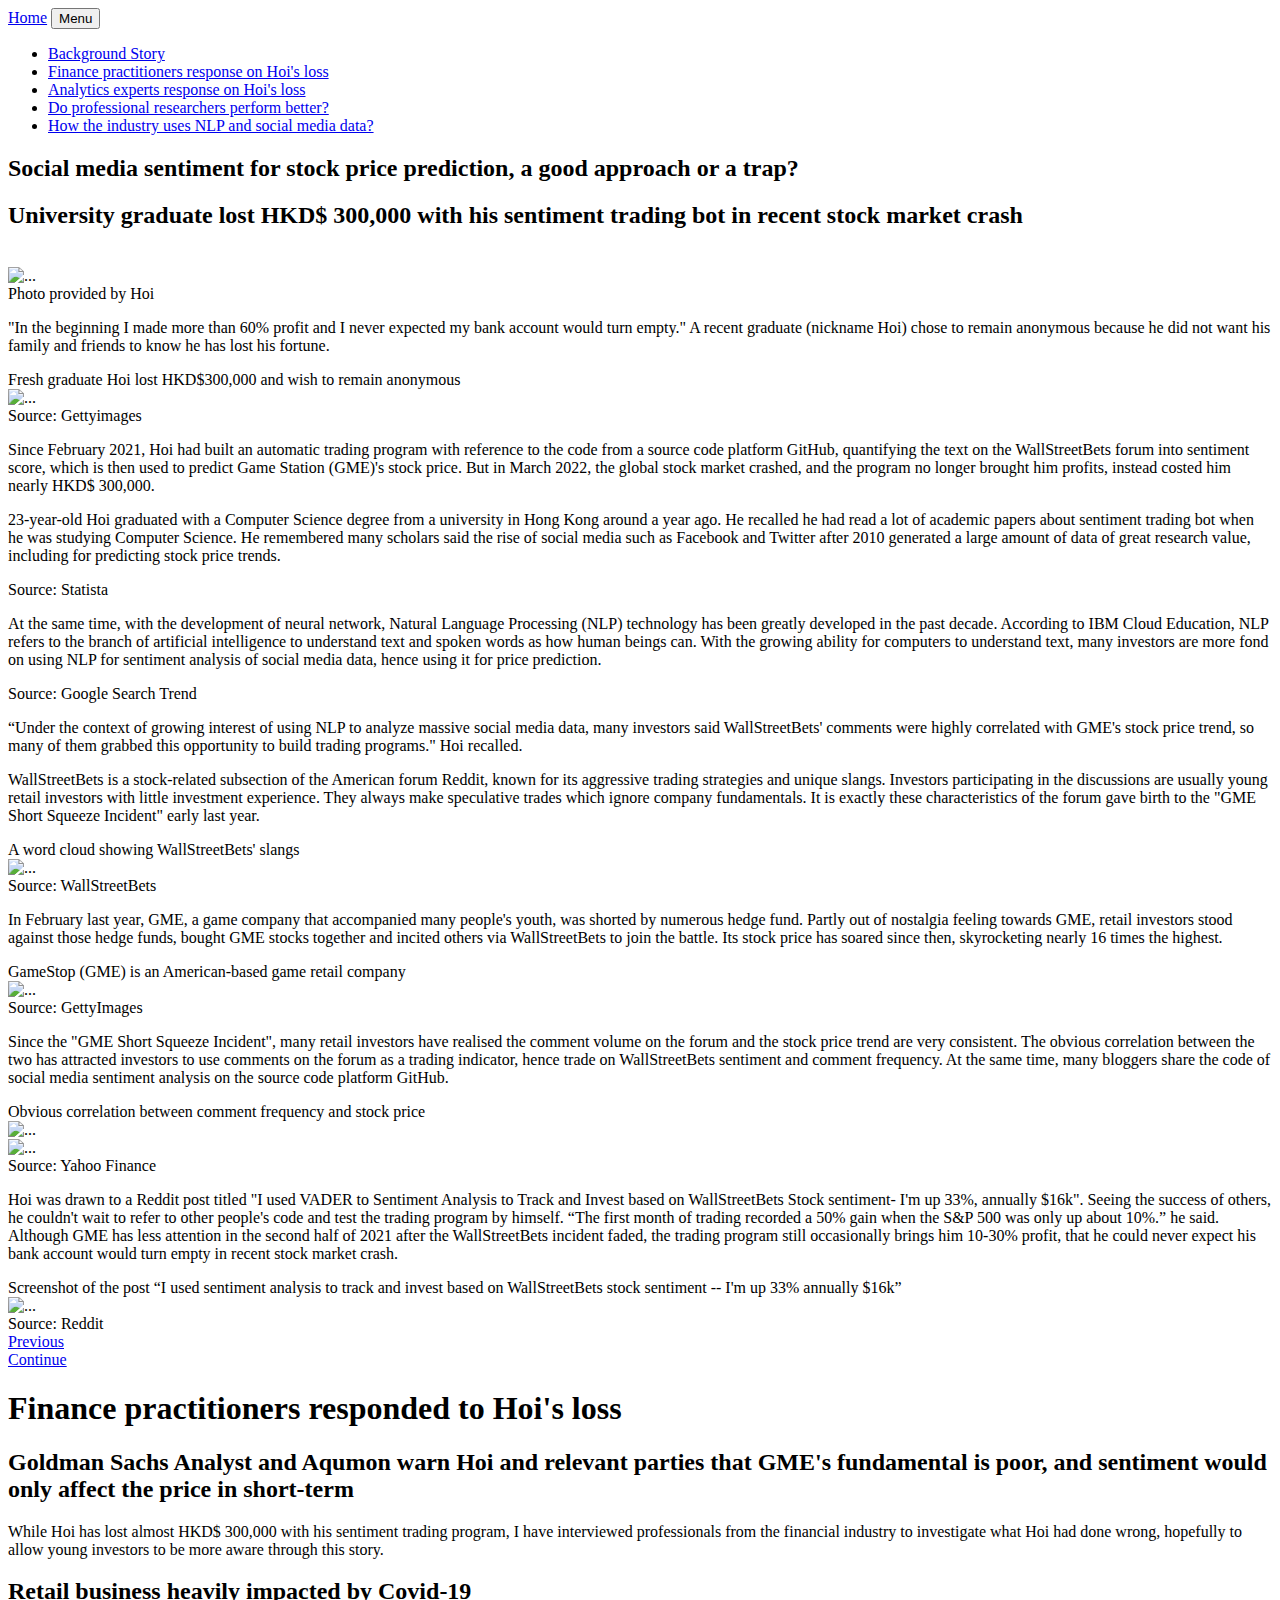
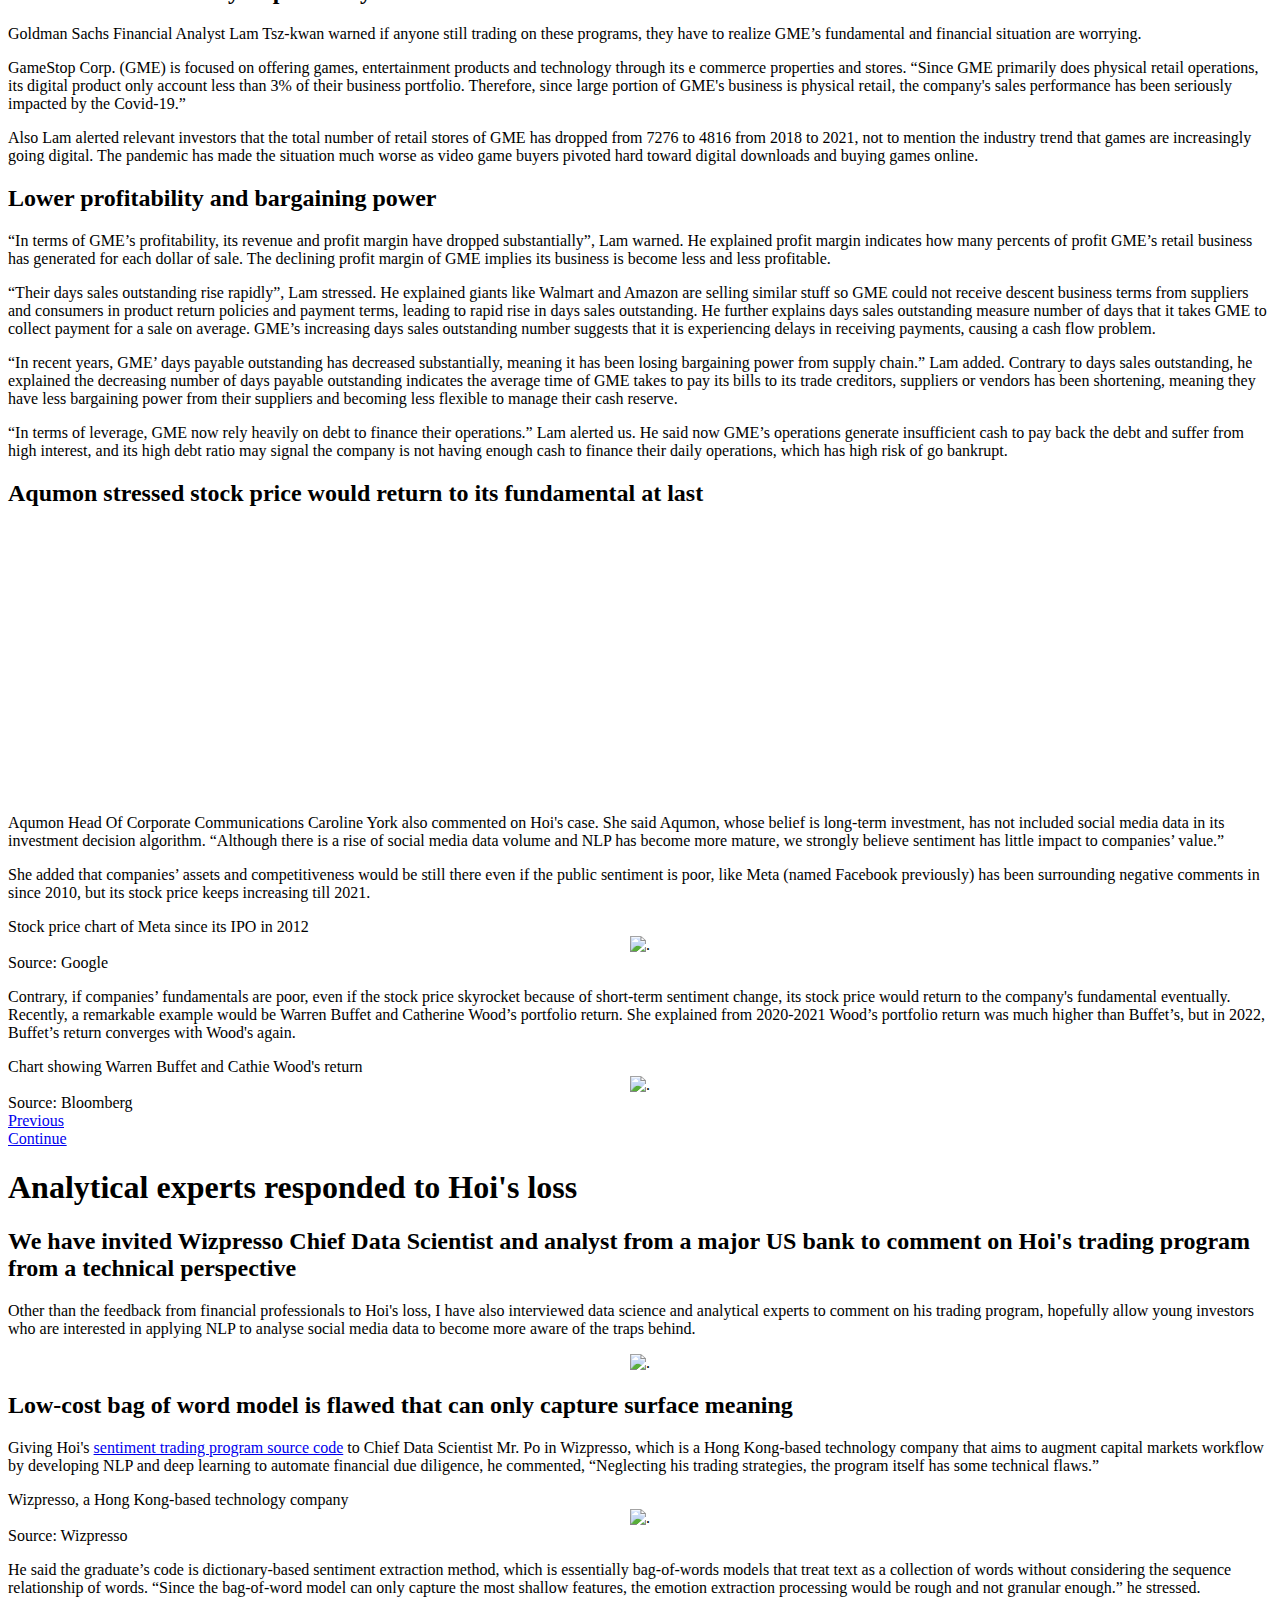
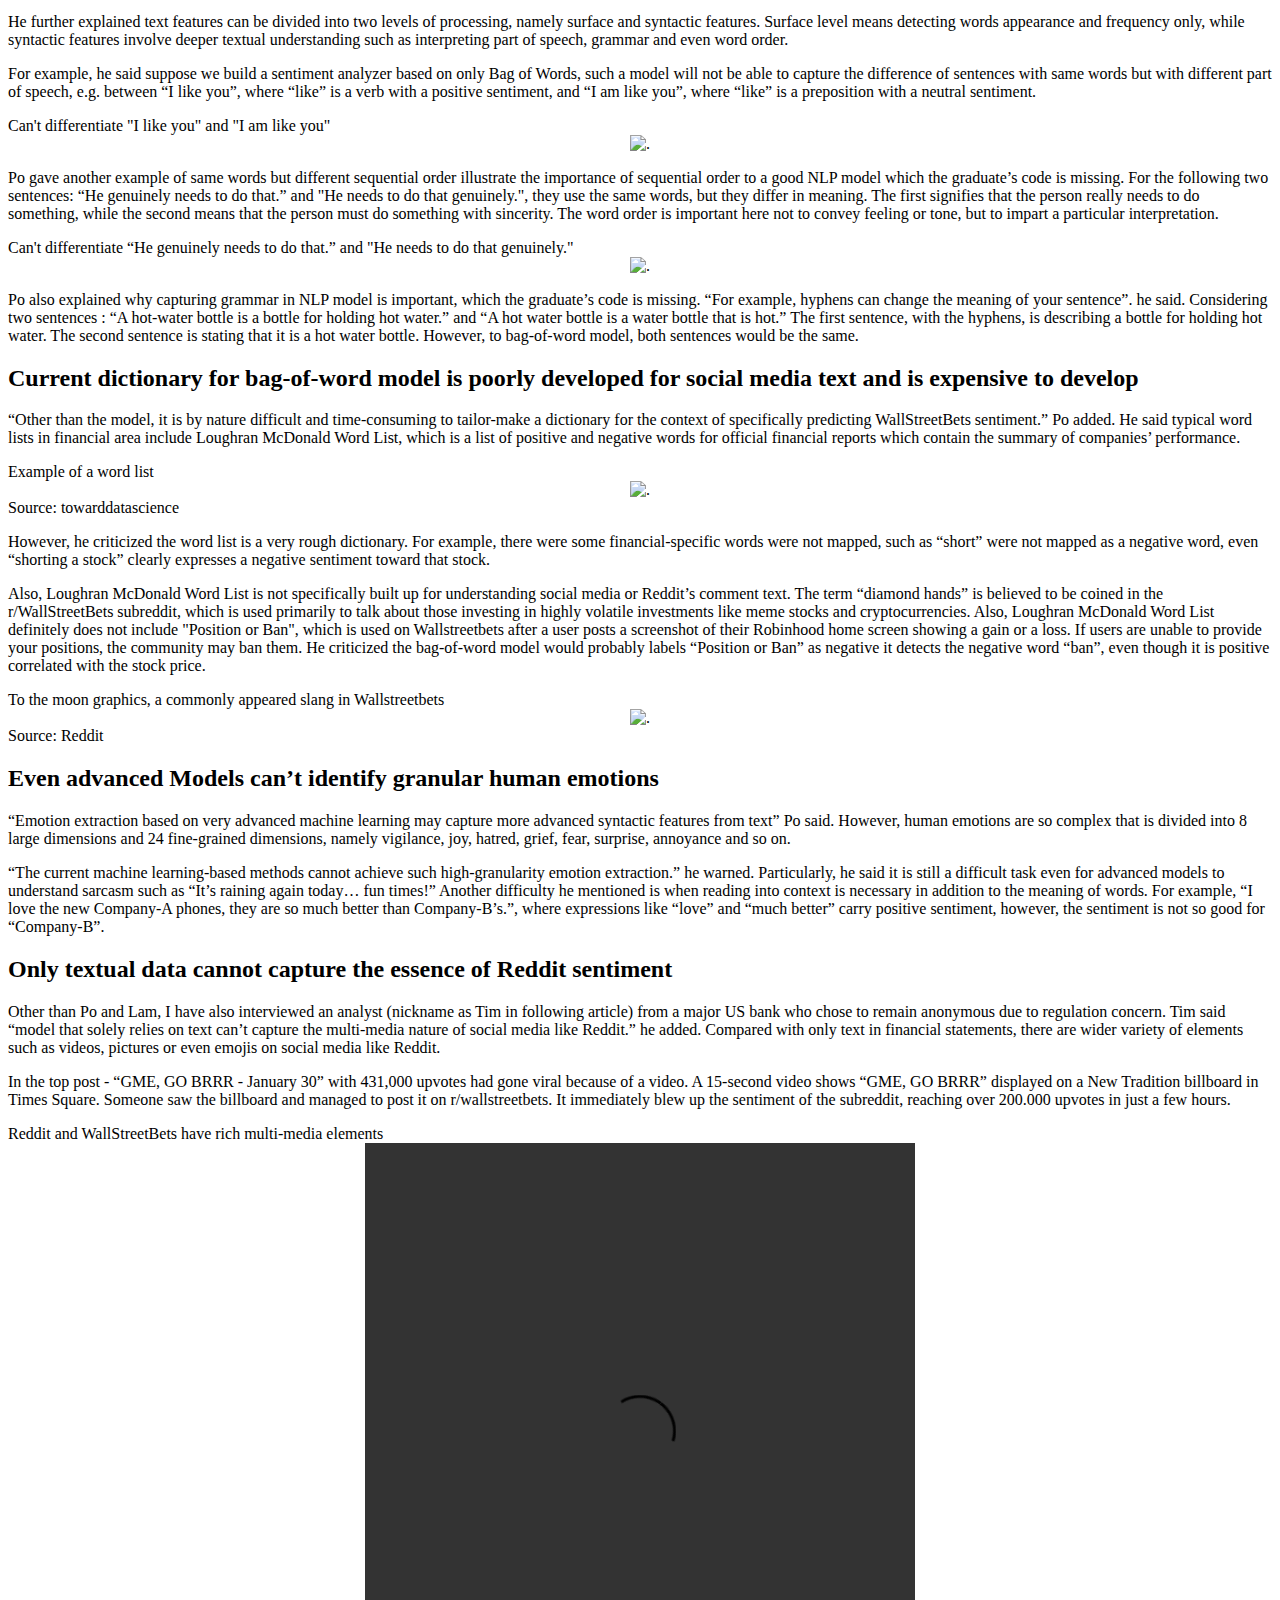
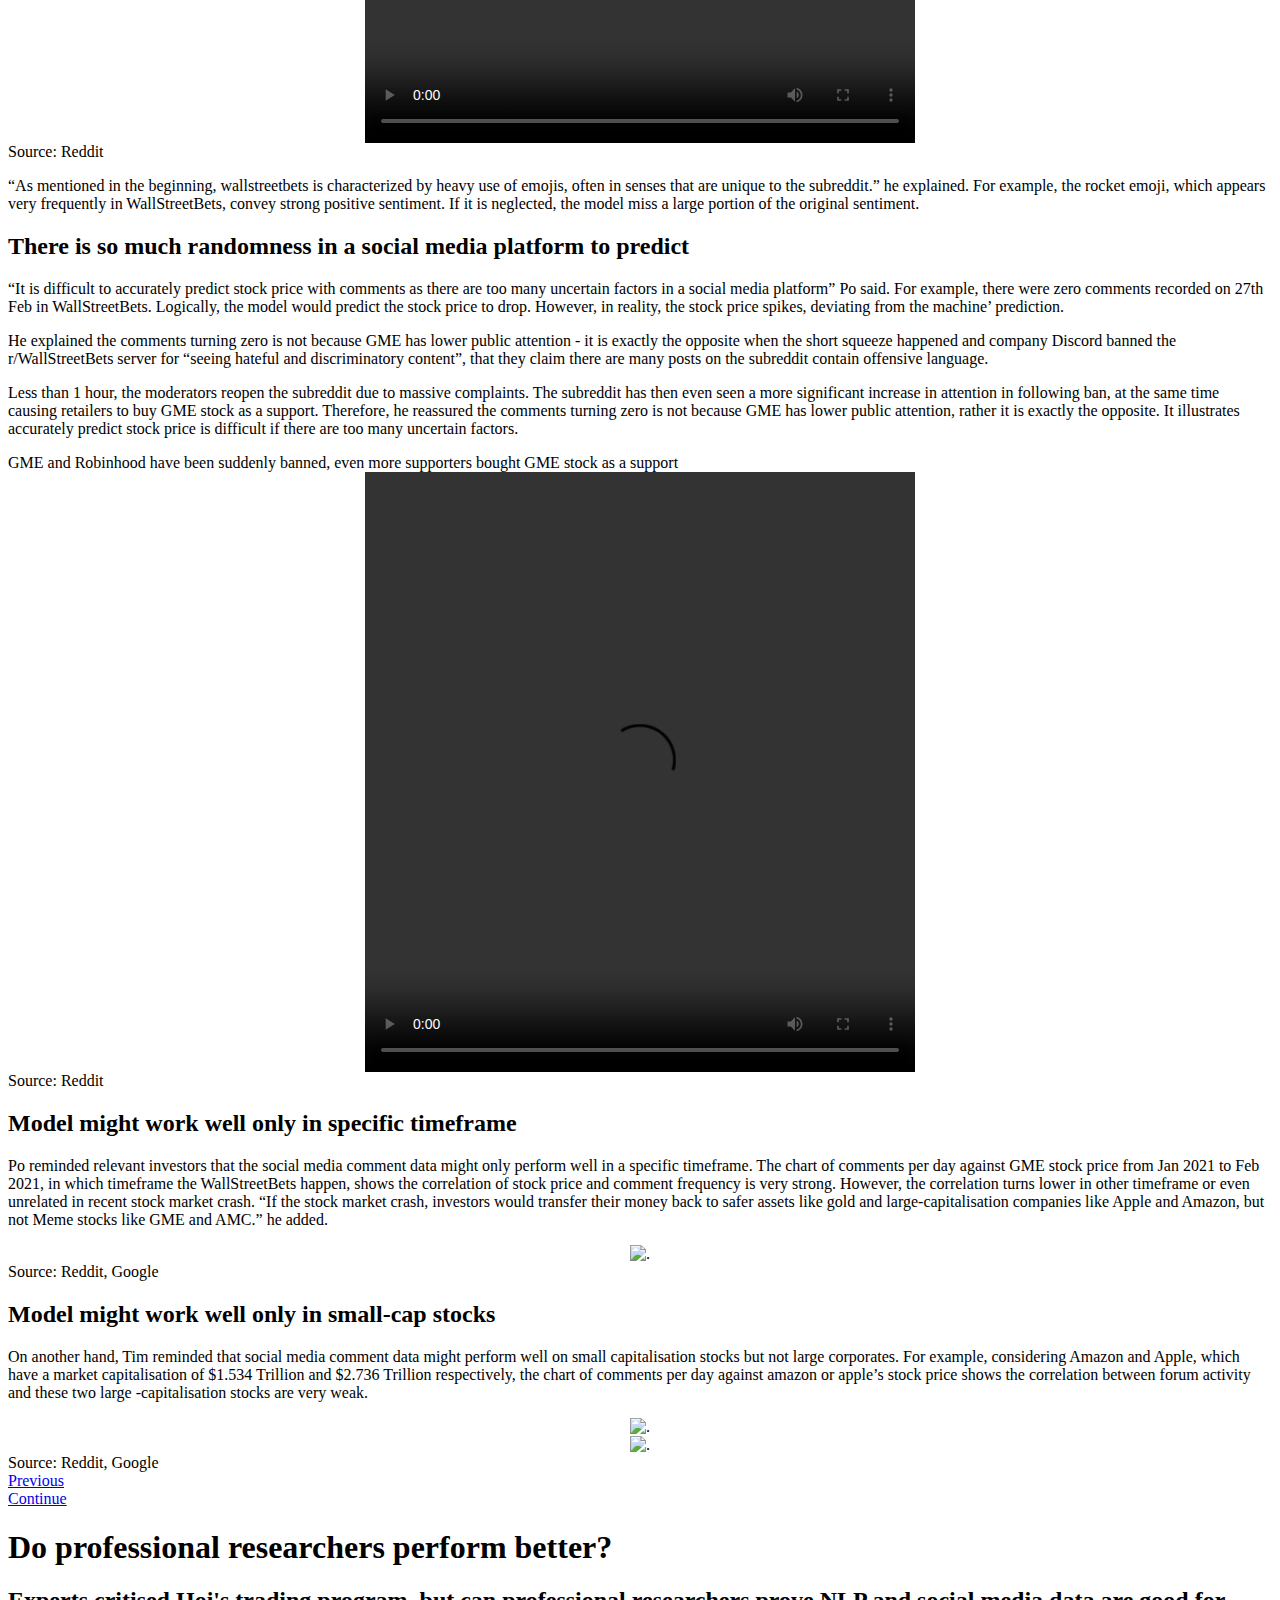
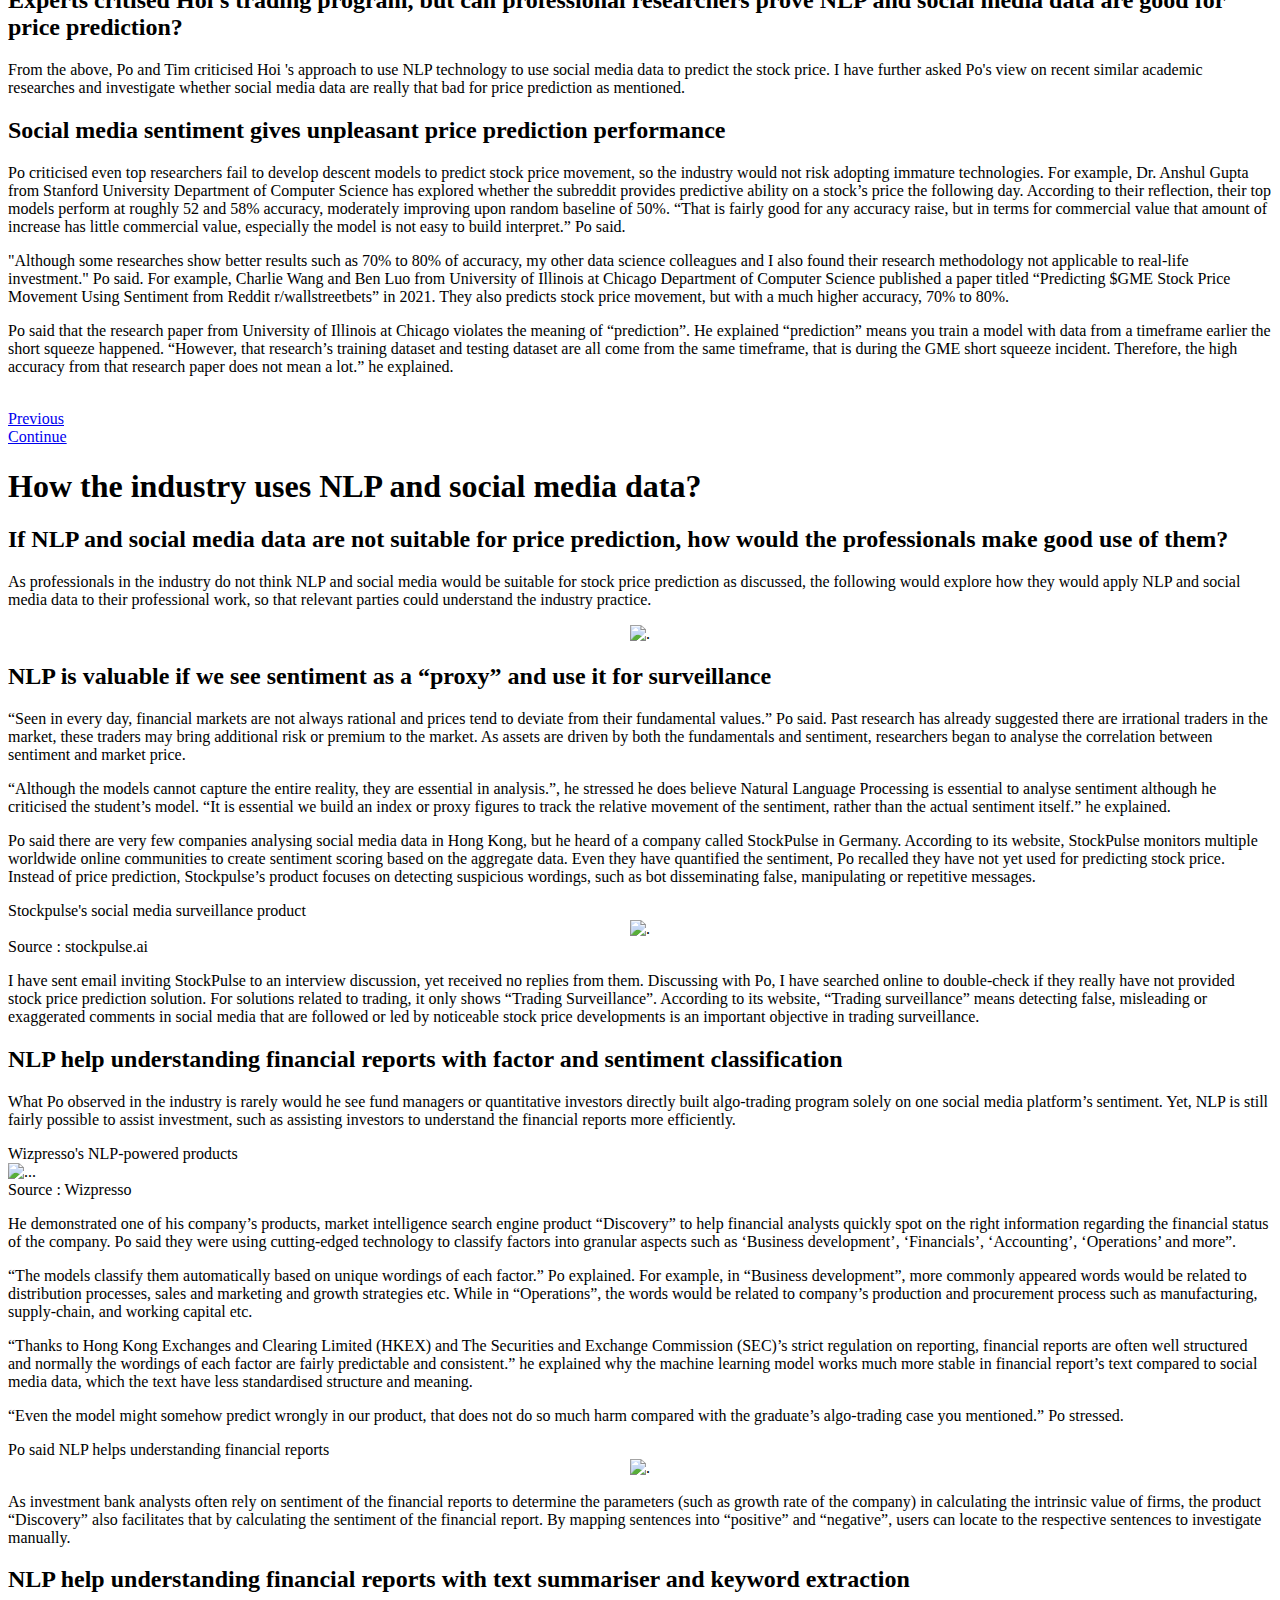
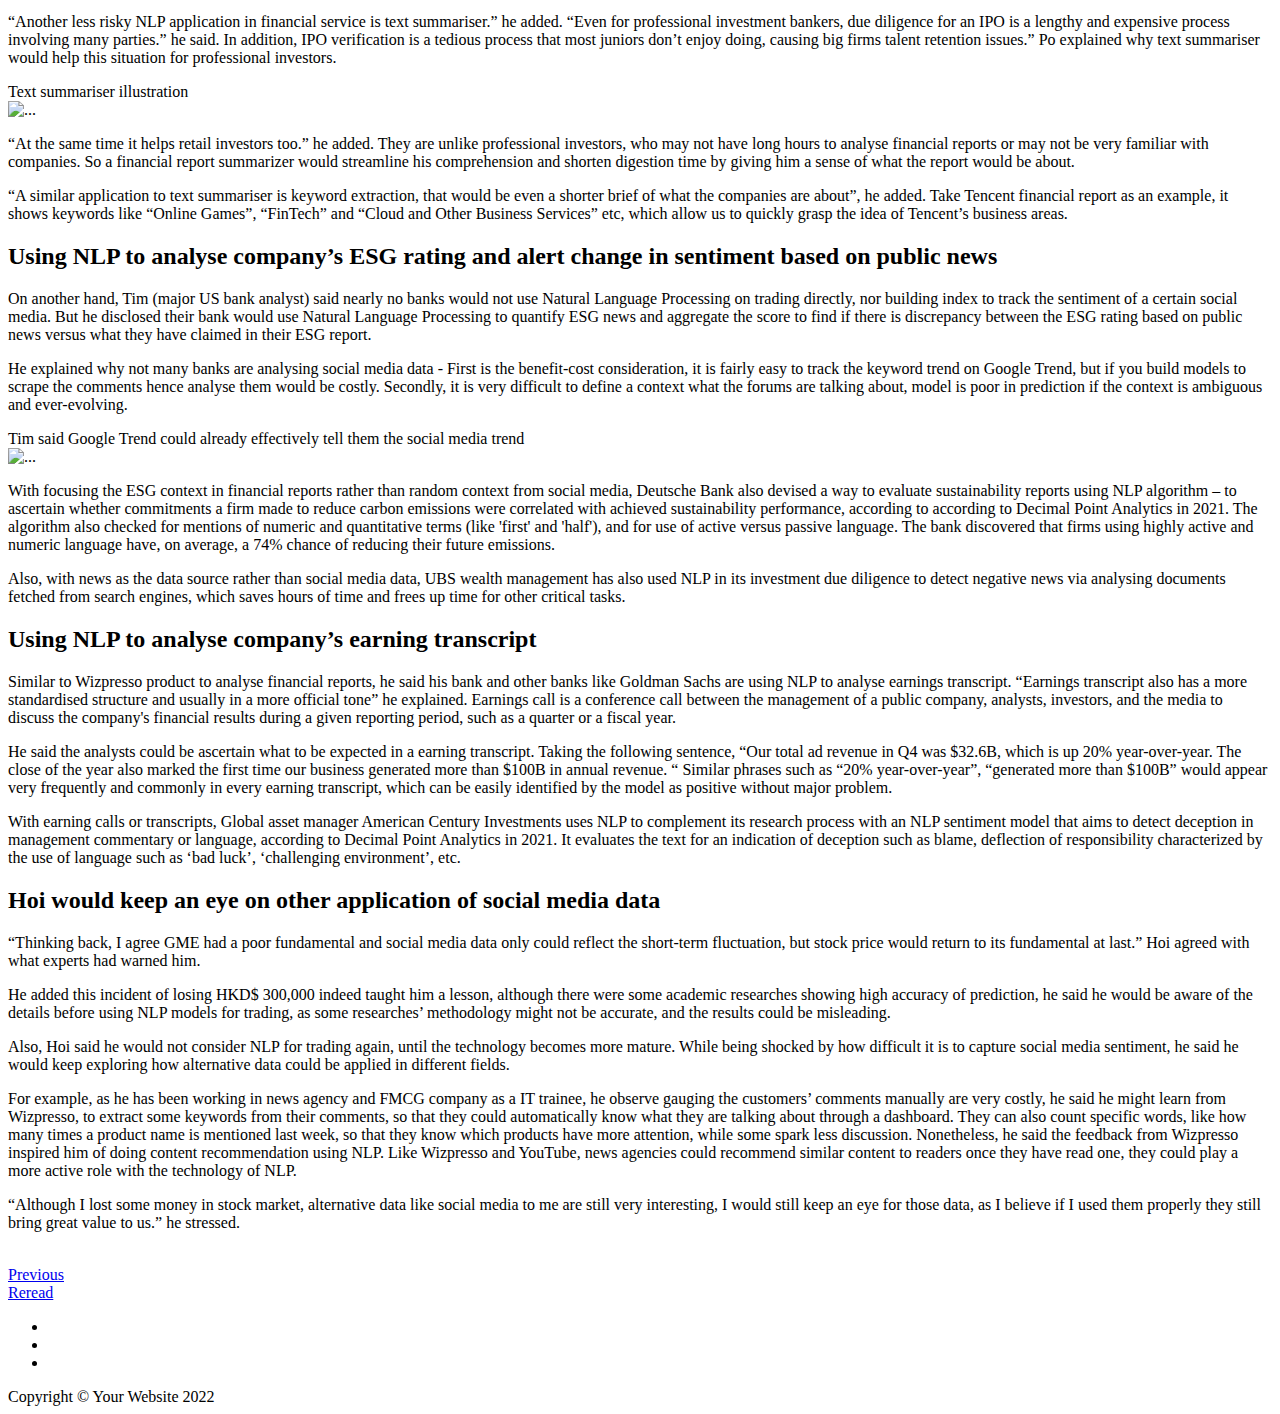
==== index.html @ 0f9c4c22 "Create index.html" ====
<!DOCTYPE html>
<html lang="en">
    <head>
        <meta charset="utf-8" />
        <meta name="viewport" content="width=device-width, initial-scale=1, shrink-to-fit=no" />
        <meta name="description" content="" />
        <meta name="author" content="" />
        <title>Social media data and NLP</title>
        <link rel="icon" type="image/x-icon" href="assets/favicon.ico" />
        <!-- Font Awesome icons (free version)-->
        <script src="https://use.fontawesome.com/releases/v6.1.0/js/all.js" crossorigin="anonymous"></script>
        <!-- Google fonts-->
        <link href="https://fonts.googleapis.com/css?family=Lora:400,700,400italic,700italic" rel="stylesheet" type="text/css" />
        <link href="https://fonts.googleapis.com/css?family=Open+Sans:300italic,400italic,600italic,700italic,800italic,400,300,600,700,800" rel="stylesheet" type="text/css" />
        <!-- Core theme CSS (includes Bootstrap)-->
        <link href="css/styles.css" rel="stylesheet" />
    </head>
    <body>
        <!-- Navigation-->
        <div id="Home">
        <nav class="navbar navbar-expand-lg navbar-light" id="mainNav">
            <div class="container px-4 px-lg-5">
                <a class="navbar-brand" href="#Home">Home</a>
                <button class="navbar-toggler" type="button" data-bs-toggle="collapse" data-bs-target="#navbarResponsive" aria-controls="navbarResponsive" aria-expanded="false" aria-label="Toggle navigation">
                    Menu
                    <i class="fas fa-bars"></i>
                </button>
                <div class="collapse navbar-collapse" id="navbarResponsive">
                    <ul class="navbar-nav ms-auto py-4 py-lg-0">
                        <li class="nav-item"><a class="nav-link px-lg-3 py-3 py-lg-4" href="#Background">Background Story</a></li>
                        <li class="nav-item"><a class="nav-link px-lg-3 py-3 py-lg-4" href="#Fundamental">Finance practitioners response on Hoi's loss</a></li>
                        <li class="nav-item"><a class="nav-link px-lg-3 py-3 py-lg-4" href="#Technicality">Analytics experts response on Hoi's loss</a></li>
                        <li class="nav-item"><a class="nav-link px-lg-3 py-3 py-lg-4" href="#Research">Do professional researchers perform better?</a></li>
                        <li class="nav-item"><a class="nav-link px-lg-3 py-3 py-lg-4" href="#Industry Practice">How the industry uses NLP and social media data?</a></li>
                    </ul>
                </div>
            </div>
        </nav>
        </div>
        <!-- Page Header-->
    <div id="top">
        <header class="masthead" style="background-image: url('assets/img/Screenshot 2022-05-09 at 04.08.08.png')">
            <div class="container position-relative px-4 px-lg-5">
                <div class="row gx-4 gx-lg-5 justify-content-center">
                    <div class="col-md-10 col-lg-8 col-xl-7">
                        <div class="site-heading">
                            <h2>Social media sentiment for stock price prediction, a good approach or a trap?</h2>
                        </div>
                    </div>
                </div>
            </div>
        </header>
    </div>

    <div id="Background">
            <article class="mb-4">
                <div class="container px-4 px-lg-5">
                    <div class="row gx-4 gx-lg-5 justify-content-center">
                        <div class="col-md-10 col-lg-8 col-xl-7">
                            <h2 class="section-heading">University graduate lost HKD$ 300,000 with his sentiment trading bot in recent stock market crash</h2>
                            <br>
                            <div class="row gx-4 gx-lg-5 justify-content-center"><img class="img-fluid justify-content-center" src="assets/img/300k.png" alt="..." /></div>
                            <span class="caption text-muted">Photo provided by Hoi</span> 
                            <p>"In the beginning I made more than 60% profit and I never expected my bank account would turn empty." A recent graduate (nickname Hoi) chose to remain anonymous because he did not want his family and friends to know he has lost his fortune.</p>
                            <span class="caption text-muted">Fresh graduate Hoi lost HKD$300,000 and wish to remain anonymous</span> 
                            <div class="row gx-4 gx-lg-5 justify-content-center"><img class="img-fluid justify-content-center" src="assets/img/hoi_blur.jpg" alt="..." /></div>
                            <span class="caption text-muted">Source: Gettyimages</span> 
                            <p>Since February 2021, Hoi had built an automatic trading program with reference to the code from a source code platform GitHub, quantifying the text on the WallStreetBets forum into sentiment score, which is then used to predict Game Station (GME)'s stock price. But in March 2022, the global stock market crashed, and the program no longer brought him profits, instead costed him nearly HKD$ 300,000.</p>
                            <p>23-year-old Hoi graduated with a Computer Science degree from a university in Hong Kong around a year ago. He recalled he had read a lot of academic papers about sentiment trading bot when he was studying Computer Science. He remembered many scholars said the rise of social media such as Facebook and Twitter after 2010 generated a large amount of data of great research value, including for predicting stock price trends.</p>
                            <div class="flourish-embed flourish-chart" data-src="visualisation/9424460"><script src="https://public.flourish.studio/resources/embed.js"></script></div>
                            <span class="caption text-muted">Source: Statista</span>
                            <p>At the same time, with the development of neural network, Natural Language Processing (NLP) technology has been greatly developed in the past decade. According to IBM Cloud Education, NLP refers to the branch of artificial intelligence to understand text and spoken words as how human beings can. With the growing ability for computers to understand text, many investors are more fond on using NLP for sentiment analysis of social media data, hence using it for price prediction.</p>
                            <div class="flourish-embed flourish-chart" data-src="visualisation/9425517"><script src="https://public.flourish.studio/resources/embed.js"></script></div>
                            <span class="caption text-muted">Source: Google Search Trend</span>
                            <p>“Under the context of growing interest of using NLP to analyze massive social media data, many investors said WallStreetBets' comments were highly correlated with GME's stock price trend, so many of them grabbed this opportunity to build trading programs." Hoi recalled.</p>
                            <p>WallStreetBets is a stock-related subsection of the American forum Reddit, known for its aggressive trading strategies and unique slangs. Investors participating in the discussions are usually young retail investors with little investment experience. They always make speculative trades which ignore company fundamentals. It is exactly these characteristics of the forum gave birth to the "GME Short Squeeze Incident" early last year.</p>
                            <span class="caption text-muted">A word cloud showing WallStreetBets' slangs</span>
                            <div class="row gx-4 gx-lg-5 justify-content-center"><img class="img-fluid justify-content-center" src="assets/img/rocket_04182022_1200.svg" alt="..." /></div>
                            <span class="caption text-muted">Source: WallStreetBets</span>
                            <p>In February last year, GME, a game company that accompanied many people's youth, was shorted by numerous hedge fund. Partly out of nostalgia feeling towards GME, retail investors stood against those hedge funds, bought GME stocks together and incited others via WallStreetBets to join the battle. Its stock price has soared since then, skyrocketing nearly 16 times the highest.</p>
                            <span class="caption text-muted">GameStop (GME) is an American-based game retail company</span>
                            <div class="row gx-4 gx-lg-5 justify-content-center"><img class="img-fluid justify-content-center" src="assets/img/gme store.jpeg" alt="..." /></div>
                            <span class="caption text-muted">Source: GettyImages</span>
                            <p>Since the "GME Short Squeeze Incident", many retail investors have realised the comment volume on the forum and the stock price trend are very consistent. The obvious correlation between the two has attracted investors to use comments on the forum as a trading indicator, hence trade on WallStreetBets sentiment and comment frequency. At the same time, many bloggers share the code of social media sentiment analysis on the source code platform GitHub.</p>
                            <span class="caption text-muted">Obvious correlation between comment frequency and stock price</span>
                            <div class="row gx-4 gx-lg-5 justify-content-center"><img class="img-fluid justify-content-center" src="assets/img/comment_freq.png" alt="..." /></div>
                            <div class="row gx-4 gx-lg-5 justify-content-center"><img class="img-fluid justify-content-center" src="assets/img/gme_price.png" alt="..." /></div>
                            <span class="caption text-muted">Source: Yahoo Finance</span>                  
                            <p>Hoi was drawn to a Reddit post titled "I used VADER to Sentiment Analysis to Track and Invest based on WallStreetBets Stock sentiment- I'm up 33%, annually $16k". Seeing the success of others, he couldn't wait to refer to other people's code and test the trading program by himself. “The first month of trading recorded a 50% gain when the S&P 500 was only up about 10%.” he said. Although GME has less attention in the second half of 2021 after the WallStreetBets incident faded, the trading program still occasionally brings him 10-30% profit, that he could never expect his bank account would turn empty in recent stock market crash.</p>
                            <span class="caption text-muted">Screenshot of the post “I used sentiment analysis to track and invest based on WallStreetBets stock sentiment -- I'm up 33% annually $16k”</span> 
                            <div class="row gx-4 gx-lg-5 justify-content-center"><img class="img-fluid justify-content-center" src="assets/img/vaderreddit.png" alt="..." /></div>
                            <span class="caption text-muted">Source: Reddit</span> 
                            <br>
                            <div class="row gx-4 gx-lg-5 justify-content-center">
                               <div class="col-md-5 col-lg-4 col-xl-3">
                                  <div class="d-flex justify-content-end mb-4"><a class="btn btn-primary text-uppercase" href="#Home">Previous</a></div>
                               </div>
                               <div class="col-md-5 col-lg-4 col-xl-3">
                                  <div class="d-flex justify-content-end mb-4"><a class="btn btn-primary text-uppercase" href="#Fundamental">Continue</a></div>
                               </div>
                            </div>
                        </div>
                    </div>
                </div>
            </article>
        </div>

        <div id="Fundamental">
               <!-- Page Header-->
               <header class="masthead" style="background-image: url('assets/img/goldman-sachs-1880x1253.jpeg')">
                <div class="container position-relative px-4 px-lg-5">
                    <div class="row gx-4 gx-lg-5 justify-content-center">
                        <div class="col-md-10 col-lg-8 col-xl-7">
                            <div class="post-heading">
                                <h1>Finance practitioners responded to Hoi's loss</h1>
                                <h2 class="subheading">Goldman Sachs Analyst and Aqumon warn Hoi and relevant parties that GME's fundamental is poor, and sentiment would only affect the price in short-term</h2>
                            </div>
                        </div>
                    </div>
                </div>
            </header>
            <!-- Post Content-->
            <article class="mb-4">
                <div class="container px-4 px-lg-5">
                    <div class="row gx-4 gx-lg-5 justify-content-center">
                        <div class="col-md-10 col-lg-8 col-xl-7">
                            <p>While Hoi has lost almost HKD$ 300,000 with his sentiment trading program, I have interviewed professionals from the financial industry to investigate what Hoi had done wrong, hopefully to allow young investors to be more aware through this story.</p>
                            <h2 class="section-heading">Retail business heavily impacted by Covid-19</h2>
                            <p>Goldman Sachs Financial Analyst Lam Tsz-kwan warned if anyone still trading on these programs, they have to realize GME’s fundamental and financial situation are worrying.</p>
                            <p>GameStop Corp. (GME) is focused on offering games, entertainment products and technology through its e commerce properties and stores. “Since GME primarily does physical retail operations, its digital product only account less than 3% of their business portfolio. Therefore, since large portion of GME's business is physical retail, the company's sales performance has been seriously impacted by the Covid-19.” </p>
                            <div class="flourish-embed flourish-chart" data-src="visualisation/9425871"><script src="https://public.flourish.studio/resources/embed.js"></script></div>
                            <p>Also Lam alerted relevant investors that the total number of retail stores of GME has dropped from 7276 to 4816 from 2018 to 2021, not to mention the industry trend that games are increasingly going digital. The pandemic has made the situation much worse as video game buyers pivoted hard toward digital downloads and buying games online.</p>
                            <div class="flourish-embed flourish-chart" data-src="visualisation/9426119"><script src="https://public.flourish.studio/resources/embed.js"></script></div>
                            <h2 class="section-heading">Lower profitability and bargaining power</h2>
                            <p>“In terms of GME’s profitability, its revenue and profit margin have dropped substantially”, Lam warned. He explained profit margin indicates how many percents of profit GME’s retail business has generated for each dollar of sale. The declining profit margin of GME implies its business is become less and less profitable.</p>
                            <div class="flourish-embed flourish-chart" data-src="visualisation/9426343"><script src="https://public.flourish.studio/resources/embed.js"></script></div>
                            <p>“Their days sales outstanding rise rapidly”, Lam stressed. He explained giants like Walmart and Amazon are selling similar stuff so GME could not receive descent business terms from suppliers and consumers in product return policies and payment terms, leading to rapid rise in days sales outstanding. He further explains days sales outstanding measure number of days that it takes GME to collect payment for a sale on average. GME’s increasing days sales outstanding number suggests that it is experiencing delays in receiving payments, causing a cash flow problem. </p>
                            <div class="flourish-embed flourish-chart" data-src="visualisation/9434404"><script src="https://public.flourish.studio/resources/embed.js"></script></div>
                            <p> “In recent years, GME’ days payable outstanding has decreased substantially, meaning it has been losing bargaining power from supply chain.” Lam added. Contrary to days sales outstanding, he explained the decreasing number of days payable outstanding indicates the average time of GME takes to pay its bills to its trade creditors, suppliers or vendors has been shortening, meaning they have less bargaining power from their suppliers and becoming less flexible to manage their cash reserve.</p>
                            <div class="flourish-embed flourish-chart" data-src="visualisation/9434447"><script src="https://public.flourish.studio/resources/embed.js"></script></div>
                            <p>“In terms of leverage, GME now rely heavily on debt to finance their operations.” Lam alerted us. He said now GME’s operations generate insufficient cash to pay back the debt and suffer from high interest, and its high debt ratio may signal the company is not having enough cash to finance their daily operations, which has high risk of go bankrupt.</p>
                            <div class="flourish-embed flourish-chart" data-src="visualisation/9434480"><script src="https://public.flourish.studio/resources/embed.js"></script></div>
                            <h2 class="section-heading">Aqumon stressed stock price would return to its fundamental at last</h2>
                            <br>
                            <div style="display: flex; justify-content: center;">
                                <iframe width="450" height="253.12" src="https://www.youtube.com/embed/1jSD37RyJ64" title="YouTube video player" frameborder="0" allow="accelerometer; autoplay; clipboard-write; encrypted-media; gyroscope; picture-in-picture" allowfullscreen></iframe>
                                </div>
                            <p>Aqumon Head Of Corporate Communications Caroline York also commented on Hoi's case. She said Aqumon, whose belief is long-term investment, has not included social media data in its investment decision algorithm. “Although there is a rise of social media data volume and NLP has become more mature, we strongly believe sentiment has little impact to companies’ value.” </p>
                            <p>She added that companies’ assets and competitiveness would be still there even if the public sentiment is poor, like Meta (named Facebook previously) has been surrounding negative comments in since 2010, but its stock price keeps increasing till 2021. </p>
                            <span class="caption text-muted">Stock price chart of Meta since its IPO in 2012</span> 
                            <div style="display: flex; justify-content: center;">
                                <img class="img-fluid" src="assets/img/metaprice.png">.
                            </div>
                            <span class="caption text-muted">Source: Google</span> 
                            <p>Contrary, if companies’ fundamentals are poor, even if the stock price skyrocket because of short-term sentiment change, its stock price would return to the company's fundamental eventually. Recently, a remarkable example would be Warren Buffet and Catherine Wood’s portfolio return. She explained from 2020-2021 Wood’s portfolio return was much higher than Buffet’s, but in 2022, Buffet’s return converges with Wood's again.</p>
                            <span class="caption text-muted">Chart showing Warren Buffet and Cathie Wood's return</span> 
                            <div style="display: flex; justify-content: center;">
                                <img class="img-fluid" src="assets/img/warrentcathie.png">.
                            </div>
                            <span class="caption text-muted">Source: Bloomberg</span> 
                            <!-- <a href="#!"><img class="img-fluid" src="assets/img/post-sample-image.jpg" alt="..." /></a>
                            <span class="caption text-muted">To go places and do things that have never been done before – that’s what living is all about.</span>
                            <p>
                                Placeholder text by
                                <a href="http://spaceipsum.com/">Space Ipsum</a>
                                &middot; Images by
                                <a href="https://www.flickr.com/photos/nasacommons/">NASA on The Commons</a>
                            </p> -->
                            <br>
                            <div class="row gx-4 gx-lg-5 justify-content-center">
                                <div class="col-md-5 col-lg-4 col-xl-3">
                                   <div class="d-flex justify-content-end mb-4"><a class="btn btn-primary text-uppercase" href="#Fundamental">Previous</a></div>
                                </div>
                                <div class="col-md-5 col-lg-4 col-xl-3">
                                   <div class="d-flex justify-content-end mb-4"><a class="btn btn-primary text-uppercase" href="#Technicality">Continue</a></div>
                                </div>
                            </div>
                        </div>
                    </div>
                </div>
            </article>
        </div>
            
        <div id="Technicality">
                <!-- Page Header-->
                <header class="masthead" style="background-image: url('assets/img/lsw01993.jpg')">
                    <div class="container position-relative px-4 px-lg-5">
                        <div class="row gx-4 gx-lg-5 justify-content-center">
                            <div class="col-md-10 col-lg-8 col-xl-7">
                                <div class="post-heading">
                                    <h1>Analytical experts responded to Hoi's loss</h1>
                                    <h2 class="subheading">We have invited Wizpresso Chief Data Scientist and analyst from a major US bank to comment on Hoi's trading program from a technical perspective</h2>
                                </div>
                            </div>
                        </div>
                    </div>
                </header>
                <!-- Post Content-->
                <article class="mb-4">
                    <div class="container px-4 px-lg-5">
                        <div class="row gx-4 gx-lg-5 justify-content-center">
                            <div class="col-md-10 col-lg-8 col-xl-7">
                                <p>Other than the feedback from financial professionals to Hoi's loss, I have also interviewed data science and analytical experts to comment on his trading program, hopefully allow young investors who are interested in applying NLP to analyse social media data to become more aware of the traps behind.</p>
                                <div style="display: flex; justify-content: center;">
                                    <img class="img-fluid" src="assets/img/infographics.png">.
                                </div>
                                <h2 class="section-heading">Low-cost bag of word model is flawed that can only capture surface meaning</h2>
                                <p>Giving Hoi's <a href="https://github.com/tstewart161/Reddit_Sentiment_Trader">sentiment trading program source code</a> to Chief Data Scientist Mr. Po in Wizpresso, which is a Hong Kong-based technology company that aims to augment capital markets workflow by developing NLP and deep learning to automate financial due diligence, he commented, “Neglecting his trading strategies, the program itself has some technical flaws.” </p>
                                
                                <span class="caption text-muted">Wizpresso, a Hong Kong-based technology company</span> 
                                <div style="display: flex; justify-content: center;">
                                    <img class="img-fluid" src="assets/img/wizpressocompany.jpeg">.
                                </div>
                                <span class="caption text-muted">Source: Wizpresso</span> 
                                <p>He said the graduate’s code is dictionary-based sentiment extraction method, which is essentially bag-of-words models that treat text as a collection of words without considering the sequence relationship of words. “Since the bag-of-word model can only capture the most shallow features, the emotion extraction processing would be rough and not granular enough.” he stressed. </p>
                                <p>He further explained text features can be divided into two levels of processing, namely surface and syntactic features. Surface level means detecting words appearance and frequency only, while syntactic features involve deeper textual understanding such as interpreting part of speech, grammar and even word order.</p>
                                <p>For example, he said suppose we build a sentiment analyzer based on only Bag of Words, such a model will not be able to capture the difference of sentences with same words but with different part of speech, e.g. between “I like you”, where “like” is a verb with a positive sentiment, and “I am like you”, where “like” is a preposition with a neutral sentiment.</p>
                                <span class="caption text-muted">Can't differentiate "I like you" and "I am like you"</span>
                                <div style="display: flex; justify-content: center;">
                                    <img class="img-fluid" src="assets/img/like.png">.
                                </div>
                                <!-- <section class="rw-wrapper"> -->
                                    <!-- <h2 class="rw-sentence">
                                        <span>Do you know?</span>
                                        <div class="rw-words rw-words-2">
                                            <span>Bag-of-word model can't differentiate</span>
                                            <span>"I like you" and "I am like you"</span>
                                            <span>"He genuinely needs to do that"</span>
                                                and "He needs to do that genuinely"</span>
                                        </div>
                                        <br>
                                    </h2> -->
                                <!-- </section> -->
                                <p>Po gave another example of same words but different sequential order illustrate the importance of sequential order to a good NLP model which the graduate’s code is missing. For the following two sentences: “He genuinely needs to do that.” and "He needs to do that genuinely.", they use the same words, but they differ in meaning. The first signifies that the person really needs to do something, while the second means that the person must do something with sincerity. The word order is important here not to convey feeling or tone, but to impart a particular interpretation. </p>
                                <span class="caption text-muted">Can't differentiate “He genuinely needs to do that.” and "He needs to do that genuinely."</span>
                                <div style="display: flex; justify-content: center;">
                                    <img class="img-fluid" src="assets/img/genuine.png">.
                                </div>
                                <p>Po also explained why capturing grammar in NLP model is important, which the graduate’s code is missing. “For example, hyphens can change the meaning of your sentence”. he said. Considering two sentences : “A hot-water bottle is a bottle for holding hot water.” and “A hot water bottle is a water bottle that is hot.” The first sentence, with the hyphens, is describing a bottle for holding hot water. The second sentence is stating that it is a hot water bottle. However, to bag-of-word model, both sentences would be the same.</p>
                                <h2 class="section-heading">Current dictionary for bag-of-word model is poorly developed for social media text and is expensive to develop</h2>
                                <p>“Other than the model, it is by nature difficult and time-consuming to tailor-make a dictionary for the context of specifically predicting WallStreetBets sentiment.” Po added. He said typical word lists in financial area include Loughran McDonald Word List, which is a list of positive and negative words for official financial reports which contain the summary of companies’ performance. </p>
                                <span class="caption text-muted">Example of a word list</span>
                                <div style="display: flex; justify-content: center;">
                                    <img class="img-fluid" src="assets/img/wordlist.png">.
                                </div>
                                <span class="caption text-muted">Source: towarddatascience</span>
                                <p>However, he criticized the word list is a very rough dictionary. For example, there were some financial-specific words were not mapped, such as “short” were not mapped as a negative word, even “shorting a stock” clearly expresses a negative sentiment toward that stock.</p>
                                <p>Also, Loughran McDonald Word List is not specifically built up for understanding social media or Reddit’s comment text. The term “diamond hands” is believed to be coined in the r/WallStreetBets subreddit, which is used primarily to talk about those investing in highly volatile investments like meme stocks and cryptocurrencies. Also, Loughran McDonald Word List definitely does not include "Position or Ban", which is used on Wallstreetbets after a user posts a screenshot of their Robinhood home screen showing a gain or a loss. If users are unable to provide your positions, the community may ban them. He criticized the bag-of-word model would probably labels “Position or Ban” as negative it detects the negative word “ban”, even though it is positive correlated with the stock price.</p>
                                <span class="caption text-muted">To the moon graphics, a commonly appeared slang in Wallstreetbets</span>
                                <div style="display: flex; justify-content: center;">
                                    <img class="img-fluid" src="assets/img/to-the-moon-wsb.gif">.
                                    </div>
                                <span class="caption text-muted">Source: Reddit</span>
                                <h2 class="section-heading">Even advanced Models can’t identify granular human emotions</h2>
                                <p>“Emotion extraction based on very advanced machine learning may capture more advanced syntactic features from text” Po said. However, human emotions are so complex that is divided into 8 large dimensions and 24 fine-grained dimensions, namely vigilance, joy, hatred, grief, fear, surprise, annoyance and so on. </p>
                                <p>“The current machine learning-based methods cannot achieve such high-granularity emotion extraction.” he warned. Particularly, he said it is still a difficult task even for advanced models to understand sarcasm such as “It’s raining again today… fun times!” Another difficulty he mentioned is when reading into context is necessary in addition to the meaning of words. For example, “I love the new Company-A phones, they are so much better than Company-B’s.”, where expressions like “love” and “much better” carry positive sentiment, however, the sentiment is not so good for “Company-B”. </p>
                                <h2 class="section-heading">Only textual data cannot capture the essence of Reddit sentiment</h2>
                                <p>Other than Po and Lam, I have also interviewed an analyst (nickname as Tim in following article) from a major US bank who chose to remain anonymous due to regulation concern. Tim said “model that solely relies on text can’t capture the multi-media nature of social media like Reddit.” he added. Compared with only text in financial statements, there are wider variety of elements such as videos, pictures or even emojis on social media like Reddit.</p>
                                <p>In the top post - “GME, GO BRRR - January 30” with 431,000 upvotes had gone viral because of a video. A 15-second video shows “GME, GO BRRR” displayed on a New Tradition billboard in Times Square. Someone saw the billboard and managed to post it on r/wallstreetbets. It immediately blew up the sentiment of the subreddit, reaching over 200.000 upvotes in just a few hours.</p>
                                <span class="caption text-muted">Reddit and WallStreetBets have rich multi-media elements</span>
                                <div style="display: flex; justify-content: center;">
                                <video controls="controls" width="550" height="600" name="Video Name">
                                    <source src="assets/img/GME go brrr billboard.mov">
                                  </video>
                                </div>
                                <span class="caption text-muted">Source: Reddit</span>
                                <p>“As mentioned in the beginning, wallstreetbets is characterized by heavy use of emojis, often in senses that are unique to the subreddit.” he explained. For example, the rocket emoji, which appears very frequently in WallStreetBets, convey strong positive sentiment. If it is neglected, the model miss a large portion of the original sentiment.</p>
                                <h2 class="section-heading">There is so much randomness in a social media platform to predict</h2>    
                                <p>“It is difficult to accurately predict stock price with comments as there are too many uncertain factors in a social media platform” Po said. For example, there were zero comments recorded on 27th Feb in WallStreetBets. Logically, the model would predict the stock price to drop. However, in reality, the stock price spikes, deviating from the machine’ prediction. </p>
                                <p>He explained the comments turning zero is not because GME has lower public attention - it is exactly the opposite when the short squeeze happened and company Discord banned the r/WallStreetBets server for “seeing hateful and discriminatory content”, that they claim there are many posts on the subreddit contain offensive language. </p>
                                <p>Less than 1 hour, the moderators reopen the subreddit due to massive complaints. The subreddit has then even seen a more significant increase in attention in following ban, at the same time causing retailers to buy GME stock as a support. Therefore, he reassured the comments turning zero is not because GME has lower public attention, rather it is exactly the opposite. It illustrates accurately predict stock price is difficult if there are too many uncertain factors.</p>
                                <span class="caption text-muted">GME and Robinhood have been suddenly banned, even more supporters bought GME stock as a support</span>                     
                                <div style="display: flex; justify-content: center;">
                                    <video controls="controls" width="550" height="600" name="Video Name">
                                        <source src="assets/img/JOUR4855 Robinhood blocking GME.mov">
                                      </video>
                                    </div>
                                 <span class="caption text-muted">Source: Reddit</span>
                                <h2 class="section-heading">Model might work well only in specific timeframe</h2> 
                                <p>Po reminded relevant investors that the social media comment data might only perform well in a specific timeframe. The chart of comments per day against GME stock price from Jan 2021 to Feb 2021, in which timeframe the WallStreetBets happen,  shows the correlation of stock price and comment frequency is very strong. However, the correlation turns lower in other timeframe or even unrelated in recent stock market crash. “If the stock market crash, investors would transfer their money back to safer assets like gold and large-capitalisation companies like Apple and Amazon, but not Meme stocks like GME and AMC.” he added.</p>
                                <div style="display: flex; justify-content: center; ">
                                    <img class="img-fluid" src="assets/img/timeframe.png">.
                                    </div>
                                <span class="caption text-muted">Source: Reddit, Google</span>
                                <h2 class="section-heading">Model might work well only in small-cap stocks</h2> 
                                <p>On another hand, Tim reminded that social media comment data might perform well on small capitalisation stocks but not large corporates. For example, considering Amazon and Apple, which have a market capitalisation of $1.534 Trillion and $2.736 Trillion respectively, the chart of comments per day against amazon or apple’s stock price shows the correlation between forum activity and these two large -capitalisation stocks are very weak.</p>
                                <div style="display: flex; justify-content: center; ">
                                    <img class="img-fluid" src="assets/img/amazon.png">.
                                    </div>
                                    <div style="display: flex; justify-content: center; ">
                                        <img class="img-fluid" src="assets/img/apple.png">.
                                        </div>
                                <span class="caption text-muted">Source: Reddit, Google</span>
                                <!-- <a href="#!"><img class="img-fluid" src="assets/img/post-sample-image.jpg" alt="..." /></a>
                                <span class="caption text-muted">To go places and do things that have never been done before – that’s what living is all about.</span>
                                <p>
                                    Placeholder text by
                                    <a href="http://spaceipsum.com/">Space Ipsum</a>
                                    &middot; Images by
                                    <a href="https://www.flickr.com/photos/nasacommons/">NASA on The Commons</a>
                                </p> -->
                                <br>
                                <div class="row gx-4 gx-lg-5 justify-content-center">
                                    <div class="col-md-5 col-lg-4 col-xl-3">
                                       <div class="d-flex justify-content-end mb-4"><a class="btn btn-primary text-uppercase" href="#Technicality">Previous</a></div>
                                    </div>
                                    <div class="col-md-5 col-lg-4 col-xl-3">
                                       <div class="d-flex justify-content-end mb-4"><a class="btn btn-primary text-uppercase" href="#Research">Continue</a></div>
                                    </div>
                                </div>
                            </div>
                        </div>
                    </div>
                </article>
            </div>

            <div id="Research">
                   <!-- Page Header-->
        <header class="masthead" style="background-image: url('assets/img/academia.png')">
            <div class="container position-relative px-4 px-lg-5">
                <div class="row gx-4 gx-lg-5 justify-content-center">
                    <div class="col-md-10 col-lg-8 col-xl-7">
                        <div class="post-heading">
                            <h1>Do professional researchers perform better?</h1>
                            <!-- Do industry professionals adopt social media data for algo-trading? -->
                            <h2 class="subheading">Experts critised Hoi's trading program, but can professional researchers prove NLP and social media data are good for price prediction?</h2>
                        </div>
                    </div>
                </div>
            </div>
        </header>
        <!-- Post Content-->
        <article class="mb-4">
            <div class="container px-4 px-lg-5">
                <div class="row gx-4 gx-lg-5 justify-content-center">
                    <div class="col-md-10 col-lg-8 col-xl-7">
                        <p>From the above, Po and Tim criticised Hoi 's approach to use NLP technology to use social media data to predict the stock price. I have further asked Po's view on recent similar academic researches and investigate whether social media data are really that bad for price prediction as mentioned.</p>
                        <h2 class="section-heading">Social media sentiment gives unpleasant price prediction performance</h2>
                        <p>Po criticised even top researchers fail to develop descent models to predict stock price movement, so the industry would not risk adopting immature technologies.  For example, Dr. Anshul Gupta from Stanford University Department of Computer Science has explored whether the subreddit provides predictive ability on a stock’s price the following day. According to their reflection, their top models perform at roughly 52 and 58% accuracy, moderately improving upon random baseline of 50%. “That is fairly good for any accuracy raise, but in terms for commercial value that amount of increase has little commercial value, especially the model is not easy to build interpret.” Po said.</p>
                        <p>"Although some researches show better results such as 70% to 80% of accuracy, my other data science colleagues and I also found their research methodology not applicable to real-life investment." Po said. For example, Charlie Wang and Ben Luo from University of Illinois at Chicago Department of Computer Science published a paper titled “Predicting $GME Stock Price Movement Using Sentiment from Reddit r/wallstreetbets” in 2021. They also predicts stock price movement, but with a much higher accuracy, 70% to 80%.</p>
                        <p>Po said that the research paper from University of Illinois at Chicago violates the meaning of “prediction”. He explained “prediction” means you train a model with data from a timeframe earlier the short squeeze happened. “However, that research’s training dataset and testing dataset are all come from the same timeframe, that is during the GME short squeeze incident. Therefore, the high accuracy from that research paper does not mean a lot.” he explained.</p>
                        <br>
                        <div class="row gx-4 gx-lg-5 justify-content-center">
                            <div class="col-md-5 col-lg-4 col-xl-3">
                               <div class="d-flex justify-content-end mb-4"><a class="btn btn-primary text-uppercase" href="#Research">Previous</a></div>
                            </div>
                            <div class="col-md-5 col-lg-4 col-xl-3">
                               <div class="d-flex justify-content-end mb-4"><a class="btn btn-primary text-uppercase" href="#Industry Practice">Continue</a></div>
                            </div>
                        </div>
                    </div>
                </div>
            </div>
        </article>
    </div>

    <div id="Industry Practice">
        <!-- Page Header-->
<header class="masthead" style="background-image: url('assets/img/sentiment.png')">
 <div class="container position-relative px-4 px-lg-5">
     <div class="row gx-4 gx-lg-5 justify-content-center">
         <div class="col-md-10 col-lg-8 col-xl-7">
             <div class="post-heading">
                 <h1>How the industry uses NLP and social media data?</h1>
                 <!-- Do industry professionals adopt social media data for algo-trading? -->
                 <h2 class="subheading">If NLP and social media data are not suitable for price prediction, how would the professionals make good use of them?</h2>
             </div>
         </div>
     </div>
 </div>
</header>
<!-- Post Content-->
<article class="mb-4">
 <div class="container px-4 px-lg-5">
     <div class="row gx-4 gx-lg-5 justify-content-center">
         <div class="col-md-10 col-lg-8 col-xl-7">
                        <p>As professionals in the industry do not think NLP and social media would be suitable for stock price prediction as discussed, the following would explore how they would apply NLP and social media data to their professional work, so that relevant parties could understand the industry practice.</p>
                        <div style="display: flex; justify-content: center;">
                            <img class="img-fluid" src="assets/img/infographics 2.png">.
                        </div>
                        <h2 class="section-heading">NLP is valuable if we see sentiment as a “proxy” and use it for surveillance</h2>
                        <p>“Seen in every day, financial markets are not always rational and prices tend to deviate from their fundamental values.” Po said. Past research has already suggested there are irrational traders in the market, these traders may bring additional risk or premium to the market. As assets are driven by both the fundamentals and sentiment, researchers began to analyse the correlation between sentiment and market price.</p>
                        <p>“Although the models cannot capture the entire reality, they are essential in analysis.”, he stressed he does believe Natural Language Processing is essential to analyse sentiment although he criticised the student’s model. “It is essential we build an index or proxy figures to track the relative movement of the sentiment, rather than the actual sentiment itself.” he explained.</p>
                        <p>Po said there are very few companies analysing social media data in Hong Kong, but he heard of a company called StockPulse in Germany. According to its website, StockPulse monitors multiple worldwide online communities to create sentiment scoring based on the aggregate data. Even they have quantified the sentiment, Po recalled they have not yet used for predicting stock price. Instead of price prediction, Stockpulse’s product focuses on detecting suspicious wordings, such as bot disseminating false, manipulating or repetitive messages.</p>
                        <span class="caption text-muted">Stockpulse's social media surveillance product</span>
                        <div style="display: flex; justify-content: center;">
                            <img class="img-fluid" src="assets/img/stockpulse_product.png">.
                        </div>
                        <span class="caption text-muted">Source : stockpulse.ai</span> 
                        <p>I have sent email inviting StockPulse to an interview discussion, yet received no replies from them. Discussing with Po, I have searched online to double-check if they really have not provided stock price prediction solution. For solutions related to trading, it only shows “Trading Surveillance”. According to its website, “Trading surveillance” means detecting false, misleading or exaggerated comments in social media that are followed or led by noticeable stock price developments is an important objective in trading surveillance. </p>
                        <h2 class="section-heading">NLP help understanding financial reports with factor and sentiment classification </h2>
                        <p>What Po observed in the industry is rarely would he see fund managers or quantitative investors directly built algo-trading program solely on one social media platform’s sentiment. Yet, NLP is still fairly possible to assist investment, such as assisting investors to understand the financial reports more efficiently.</p>
                        <span class="caption text-muted">Wizpresso's NLP-powered products</span> 
                        <div class="row gx-4 gx-lg-5 justify-content-center"><img class="img-fluid justify-content-center" src="assets/img/20211030 Wizpresso Solutions.png" alt="..." /></div>
                        <span class="caption text-muted">Source : Wizpresso</span> 
                        <p>He demonstrated one of his company’s products, market intelligence search engine product “Discovery” to help financial analysts quickly spot on the right information regarding the financial status of the company. Po said they were using cutting-edged technology to classify factors into granular aspects such as ‘Business development’, ‘Financials’, ‘Accounting’, ‘Operations’ and more”.</p>
                        <p>“The models classify them automatically based on unique wordings of each factor.” Po explained. For example, in “Business development”, more commonly appeared words would be related to distribution processes, sales and marketing and growth strategies etc. While in “Operations”, the words would be related to company’s production and procurement process such as manufacturing, supply-chain, and working capital etc.</p>
                        <p>“Thanks to Hong Kong Exchanges and Clearing Limited (HKEX) and The Securities and Exchange Commission (SEC)’s strict regulation on reporting, financial reports are often well structured and normally the wordings of each factor are fairly predictable and consistent.” he explained why the machine learning model works much more stable in financial report’s text compared to social media data,  which the text have less standardised structure and meaning.</p>
                        <!-- <span class="caption text-muted">Financial reports are good because they are more structured because of regulation requirements</span>                        
                        <div style="display: flex; justify-content: center;">
                        <audio src="assets/img/Financial reports are more structured because of regulations.mp3" type="audio/mpeg" controls></audio>
                        </div> -->
                        <p>“Even the model might somehow predict wrongly in our product, that does not do so much harm compared with the graduate’s algo-trading case you mentioned.” Po stressed.</p>
                        <span class="caption text-muted">Po said NLP helps understanding financial reports</span>
                        <!-- <div style="display: flex; justify-content: center;">
                            <iframe width="450" height="253.12"  src="https://www.youtube.com/embed/ct-mayEMtMU" title="YouTube video player" frameborder="0" allow="accelerometer; autoplay; clipboard-write; encrypted-media; gyroscope; picture-in-picture" allowfullscreen></iframe>
                        </div> -->
                        <div style="display: flex; justify-content: center;">
                            <img class="img-fluid" src="assets/img/Screenshot 2022-05-08 at 20.35.14.png">.
                        </div>
                        <p>As investment bank analysts often rely on sentiment of the financial reports to determine the parameters (such as growth rate of the company) in calculating the intrinsic value of firms, the product “Discovery” also facilitates that by calculating the sentiment of the financial report. By mapping sentences into “positive” and “negative”, users can locate to the respective sentences to investigate manually. </p>
                        <!-- <span class="caption text-muted">Wizpresso product "Discovery"'s sentiment analysis feature</span> 
                        <br>
                        <div style="display: flex; justify-content: center;">
                            <img class="img-fluid" src="assets/img/Screenshot 2022-05-08 at 20.36.35.png">.
                        </div> -->
                        <!-- <div style="display: flex; justify-content: center;">
                            <video controls="controls" width="700" height="600" name="Video Name">
                                <source src="assets/img/Tencent_sentiment.mov">
                              </video>
                            </div>
                            <span class="caption text-muted">Video recorded by TrevinTam with permit</span>  -->
                        <h2 class="section-heading">NLP help understanding financial reports with text summariser and keyword extraction</h2>
                        <p>“Another less risky NLP application in financial service is text summariser.” he added. “Even for professional investment bankers, due diligence for an IPO is a lengthy and expensive process involving many parties.” he said. In addition, IPO verification is a tedious process that most juniors don’t enjoy doing, causing big firms talent retention issues.” Po explained why text summariser would help this situation for professional investors.  </p>
                        <span class="caption text-muted">Text summariser illustration</span>
                        <div class="row gx-4 gx-lg-5 justify-content-center"><img class="img-fluid justify-content-center" src="assets/img/text summariser.png" alt="..." /></div> 
                        <p>“At the same time it helps retail investors too.” he added. They are unlike professional investors, who may not have long hours to analyse financial reports or may not be very familiar with companies. So a financial report summarizer would streamline his comprehension and shorten digestion time by giving him a sense of what the report would be about.</p>
                        <p>“A similar application to text summariser is keyword extraction, that would be even a shorter brief of what the companies are about”, he added. Take Tencent financial report as an example, it shows keywords like “Online Games”, “FinTech” and “Cloud and Other Business Services” etc, which allow us to quickly grasp the idea of Tencent’s business areas.</p>
                        <!-- <span class="caption text-muted">Wizpresso product "Discovery"'s keyword extraction feature</span>  -->
                        <!-- <div style="display: flex; justify-content: center;">
                            <video controls="controls" width="700" height="600" name="Video Name">
                                <source src="assets/img/Tencent_keyword.mov">
                              </video>
                            </div>
                            <span class="caption text-muted">Video recorded by TrevinTam with permit</span>  -->
                        <!-- <div style="display: flex; justify-content: center;">
                            <img class="img-fluid" src="assets/img/Screenshot 2022-05-08 at 20.36.48.png">.
                        </div> -->
                        <h2 class="section-heading">Using NLP to analyse company’s ESG rating and alert change in sentiment based on public news</h2>
                        <p>On another hand, Tim (major US bank analyst) said nearly no banks would not use Natural Language Processing on trading directly, nor building index to track the sentiment of a certain social media. But he disclosed their bank would use Natural Language Processing to quantify ESG news and aggregate the score to find if there is discrepancy between the ESG rating based on public news versus what they have claimed in their ESG report.</p>
                        <p>He explained why not many banks are analysing social media data - First is the benefit-cost consideration, it is fairly easy to track the keyword trend on Google Trend, but if you build models to scrape the comments hence analyse them would be costly. Secondly, it is very difficult to define a context what the forums are talking about, model is poor in prediction if the context is ambiguous and ever-evolving.</p>
                        <span class="caption text-muted">Tim said Google Trend could already effectively tell them the social media trend</span>
                        <div class="row gx-4 gx-lg-5 justify-content-center"><img class="img-fluid justify-content-center" src="assets/img/google search trend.png" alt="..." /></div>                       
                        <p>With focusing the ESG context in financial reports rather than random context from social media, Deutsche Bank also devised a way to evaluate sustainability reports using NLP algorithm – to ascertain whether commitments a firm made to reduce carbon emissions were correlated with achieved sustainability performance, according to according to Decimal Point Analytics in 2021. The algorithm also checked for mentions of numeric and quantitative terms (like 'first' and 'half'), and for use of active versus passive language. The bank discovered that firms using highly active and numeric language have, on average, a 74% chance of reducing their future emissions.</p>
                        <p>Also, with news as the data source rather than social media data, UBS wealth management has also used NLP in its investment due diligence to detect negative news via analysing documents fetched from search engines, which saves hours of time and frees up time for other critical tasks.</p>
                        <h2 class="section-heading">Using NLP to analyse company’s earning transcript</h2>
                        <p>Similar to Wizpresso product to analyse financial reports, he said his bank and other banks like Goldman Sachs are using NLP to analyse earnings transcript. “Earnings transcript also has a more standardised structure and usually in a more official tone” he explained. Earnings call is a conference call between the management of a public company, analysts, investors, and the media to discuss the company's financial results during a given reporting period, such as a quarter or a fiscal year. </p>
                        <p>He said the analysts could be ascertain what to be expected in a earning transcript. Taking the following sentence, “Our total ad revenue in Q4 was $32.6B, which is up 20% year-over-year. The close of the year also marked the first time our business generated more than $100B in annual revenue. “ Similar phrases such as  “20% year-over-year”, “generated more than $100B” would appear very frequently and commonly in every earning transcript, which can be easily identified by the model as positive without major problem.</p>
                        <p>With earning calls or transcripts, Global asset manager American Century Investments uses NLP to complement its research process with an NLP sentiment model that aims to detect deception in management commentary or language, according to Decimal Point Analytics in 2021. It evaluates the text for an indication of deception such as blame, deflection of responsibility characterized by the use of language such as ‘bad luck’, ‘challenging environment’, etc.  </p>
                        <h2 class="section-heading">Hoi would keep an eye on other application of social media data</h2>
                        <p>“Thinking back, I agree GME had a poor fundamental and social media data only could reflect the short-term fluctuation, but stock price would return to its fundamental at last.” Hoi agreed with what experts had warned him.</p>
                        <p>He added this incident of losing HKD$ 300,000 indeed taught him a lesson, although there were some academic researches showing high accuracy of prediction, he said he would be aware of the details before using NLP models for trading, as some researches’ methodology might not be accurate, and the results could be misleading.</p>
                        <p>Also, Hoi said he would not consider NLP for trading again, until the technology becomes more mature. While being shocked by how difficult it is to capture social media sentiment, he said he would keep exploring how alternative data could be applied in different fields. </p>
                        <p>For example, as he has been working in news agency and FMCG company as a IT trainee, he observe gauging the customers’ comments manually are very costly, he said he might learn from Wizpresso, to extract some keywords from their comments, so that they could automatically know what they are talking about through a dashboard. They can also count specific words, like how many times a product name is mentioned last week, so that they know which products have more attention, while some spark less discussion. Nonetheless, he said the feedback from Wizpresso inspired  him of doing content recommendation using NLP. Like Wizpresso and YouTube, news agencies could recommend similar content to readers once they have read one, they could play a more active role with the technology of NLP.</p>
                        <p>“Although I lost some money in stock market, alternative data like social media to me are still very interesting, I would still keep an eye for those data, as I believe if I used them properly they still bring great value to us.” he stressed.</p>
                        <!-- <a href="#!"><img class="img-fluid" src="assets/img/post-sample-image.jpg" alt="..." /></a>
                        <span class="caption text-muted">To go places and do things that have never been done before – that’s what living is all about.</span>
                        <p>
                            Placeholder text by
                            <a href="http://spaceipsum.com/">Space Ipsum</a>
                            &middot; Images by
                            <a href="https://www.flickr.com/photos/nasacommons/">NASA on The Commons</a>
                        </p> -->
                        <br>
                        <div class="row gx-4 gx-lg-5 justify-content-center">
                            <div class="col-md-5 col-lg-4 col-xl-3">
                               <div class="d-flex justify-content-end mb-4"><a class="btn btn-primary text-uppercase" href="#Industry Practice">Previous</a></div>
                            </div>
                            <div class="col-md-5 col-lg-4 col-xl-3">
                               <div class="d-flex justify-content-end mb-4"><a class="btn btn-primary text-uppercase" href="#Home">Reread</a></div>
                            </div>
                        </div>
                    </div>
                </div>
            </div>
        </article>
    </div>

        <!-- Footer-->
        <footer class="border-top">
            <div class="container px-4 px-lg-5">
                <div class="row gx-4 gx-lg-5 justify-content-center">
                    <div class="col-md-10 col-lg-8 col-xl-7">
                        <ul class="list-inline text-center">
                            <li class="list-inline-item">
                                <a href="#!">
                                    <span class="fa-stack fa-lg">
                                        <i class="fas fa-circle fa-stack-2x"></i>
                                        <i class="fab fa-twitter fa-stack-1x fa-inverse"></i>
                                    </span>
                                </a>
                            </li>
                            <li class="list-inline-item">
                                <a href="#!">
                                    <span class="fa-stack fa-lg">
                                        <i class="fas fa-circle fa-stack-2x"></i>
                                        <i class="fab fa-facebook-f fa-stack-1x fa-inverse"></i>
                                    </span>
                                </a>
                            </li>
                            <li class="list-inline-item">
                                <a href="#!">
                                    <span class="fa-stack fa-lg">
                                        <i class="fas fa-circle fa-stack-2x"></i>
                                        <i class="fab fa-github fa-stack-1x fa-inverse"></i>
                                    </span>
                                </a>
                            </li>
                        </ul>
                        <div class="small text-center text-muted fst-italic">Copyright &copy; Your Website 2022</div>
                    </div>
                </div>
            </div>
        </footer>
        <!-- Bootstrap core JS-->
        <script src="https://cdn.jsdelivr.net/npm/bootstrap@5.1.3/dist/js/bootstrap.bundle.min.js"></script>
        <!-- Core theme JS-->
        <script src="js/scripts.js"></script>
    </body>
</html>
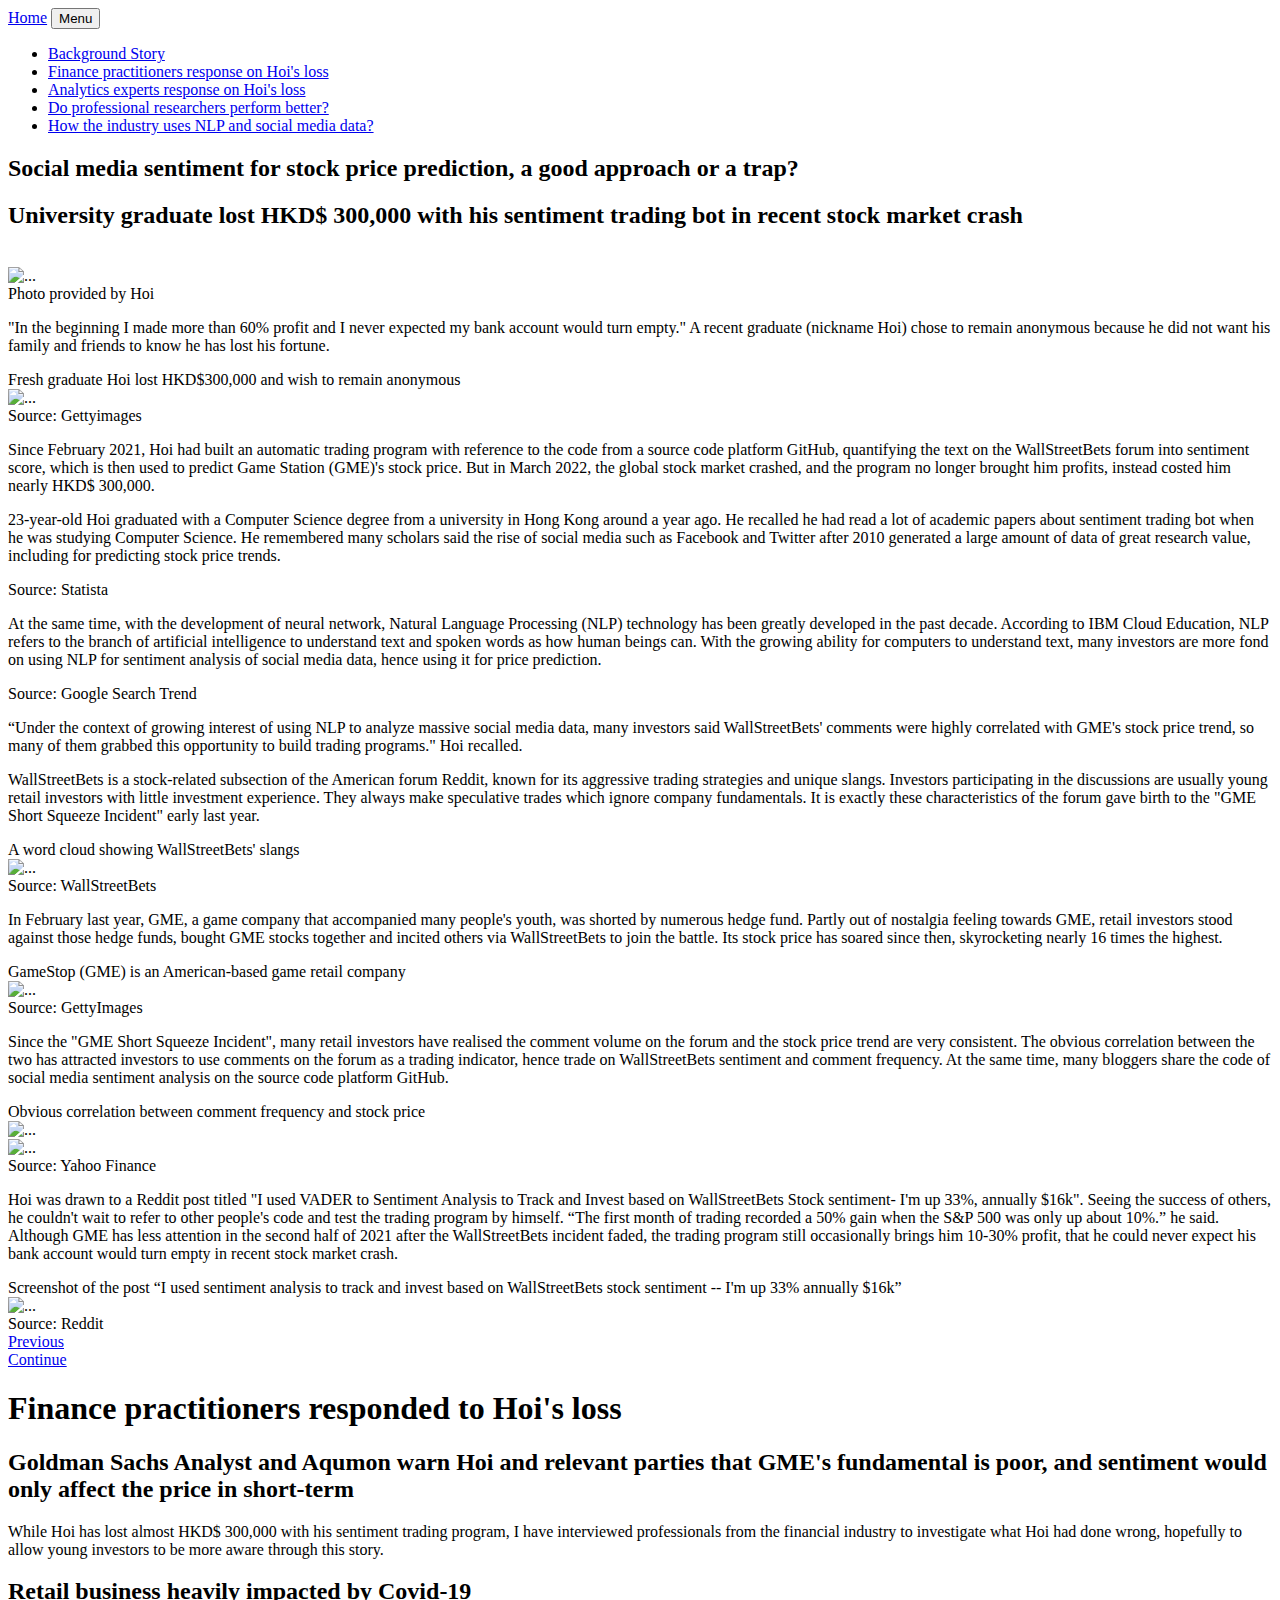
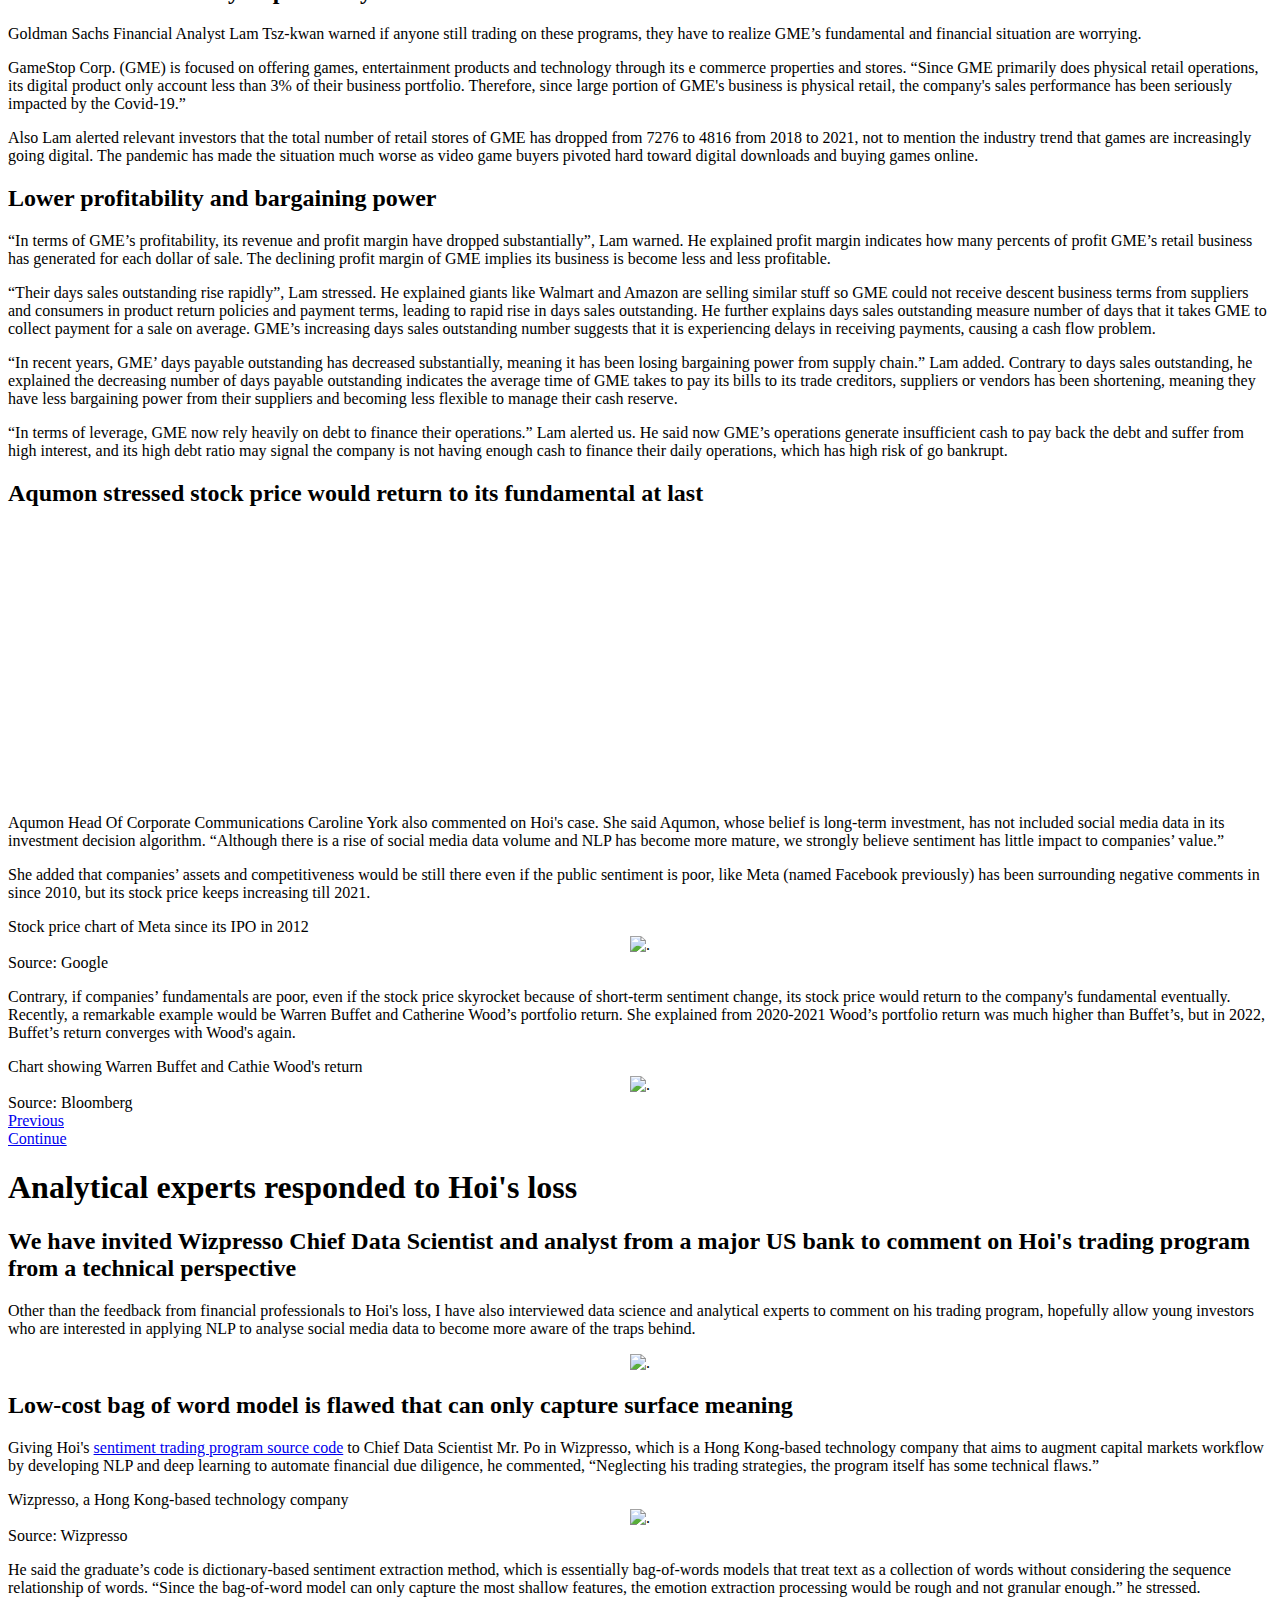
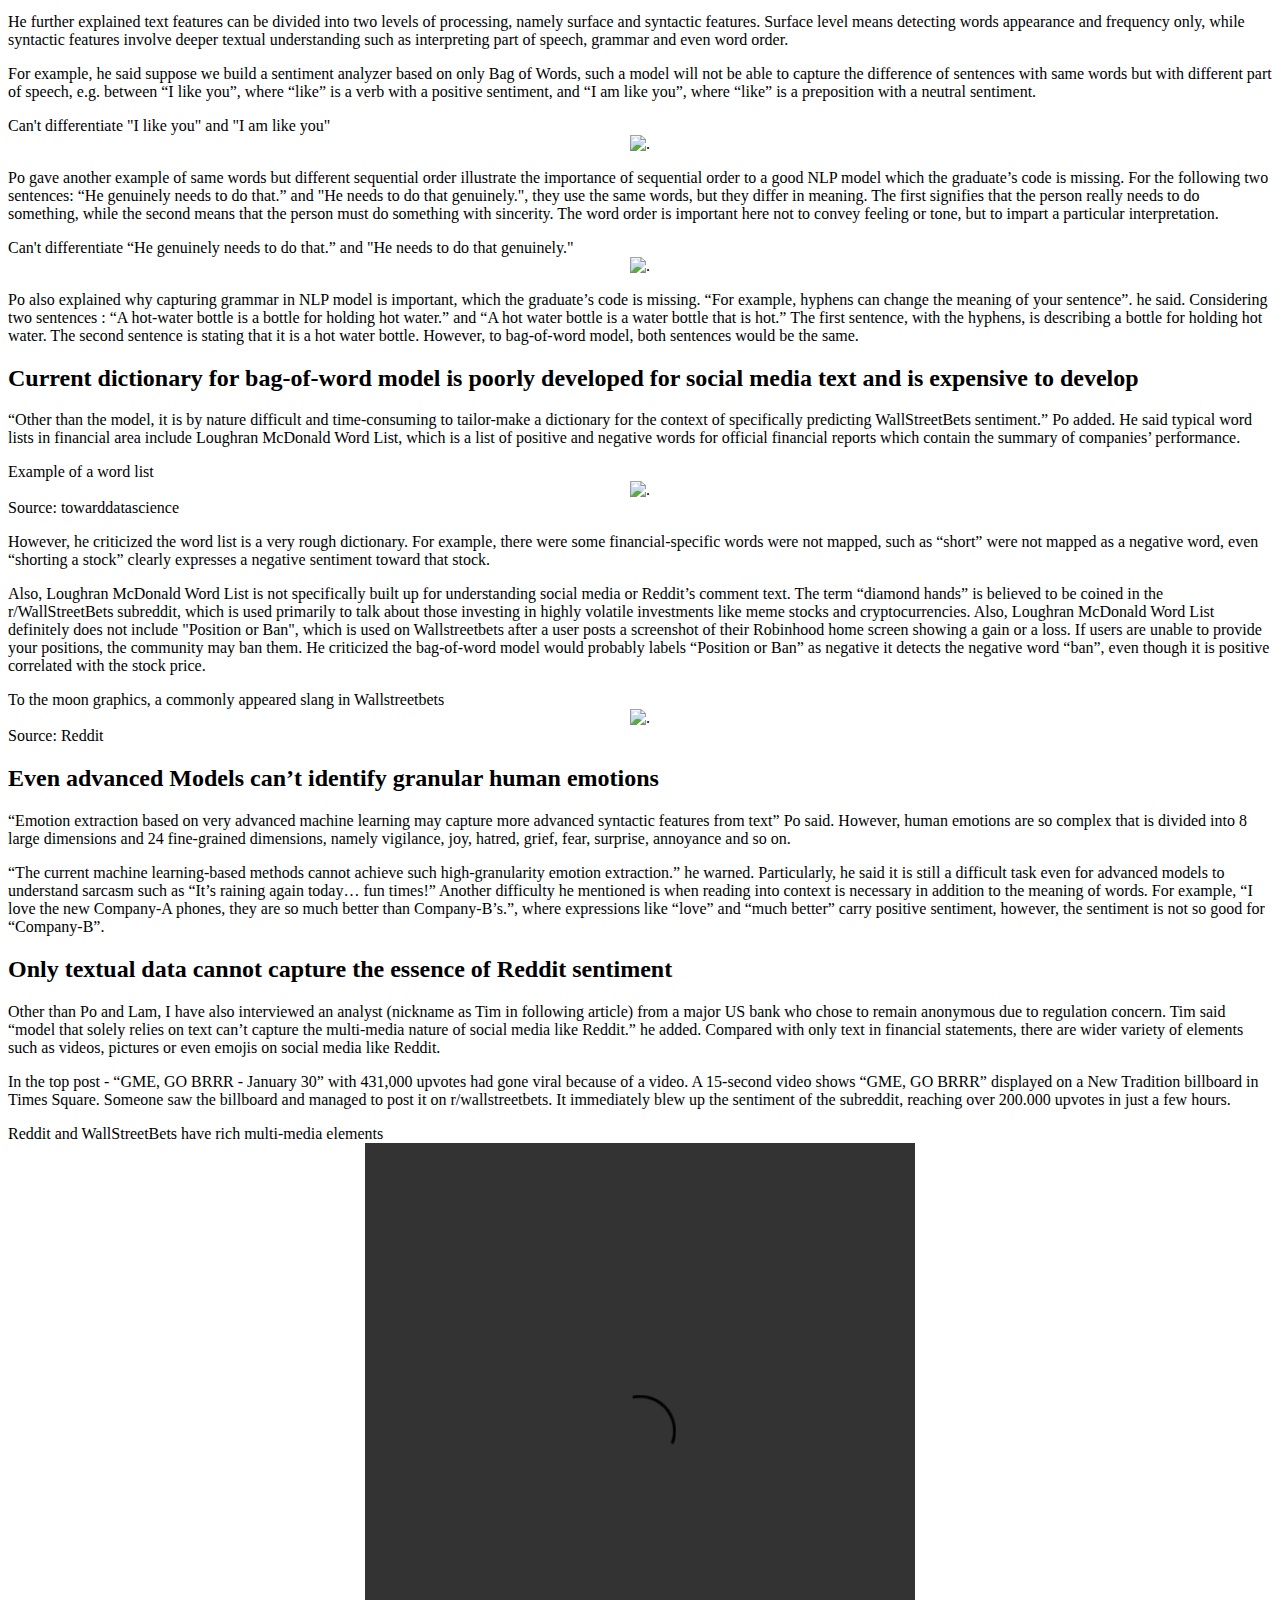
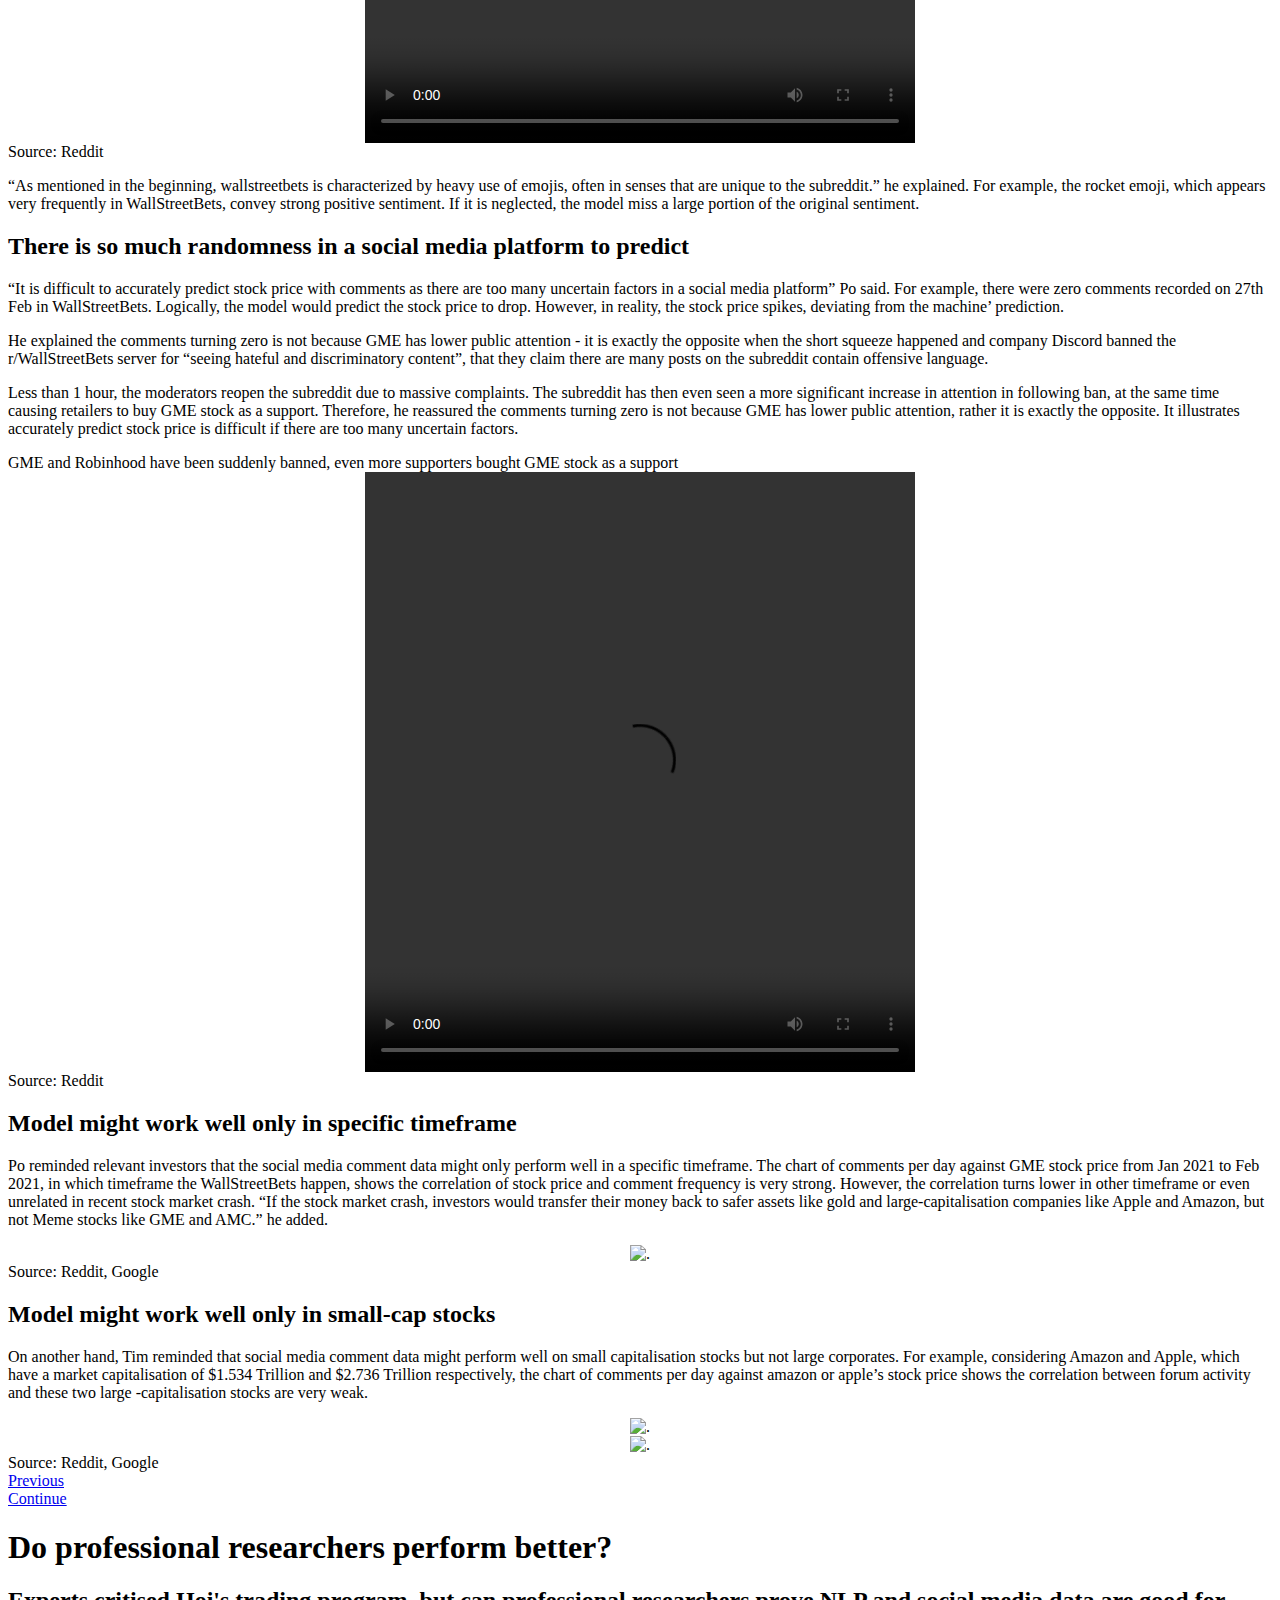
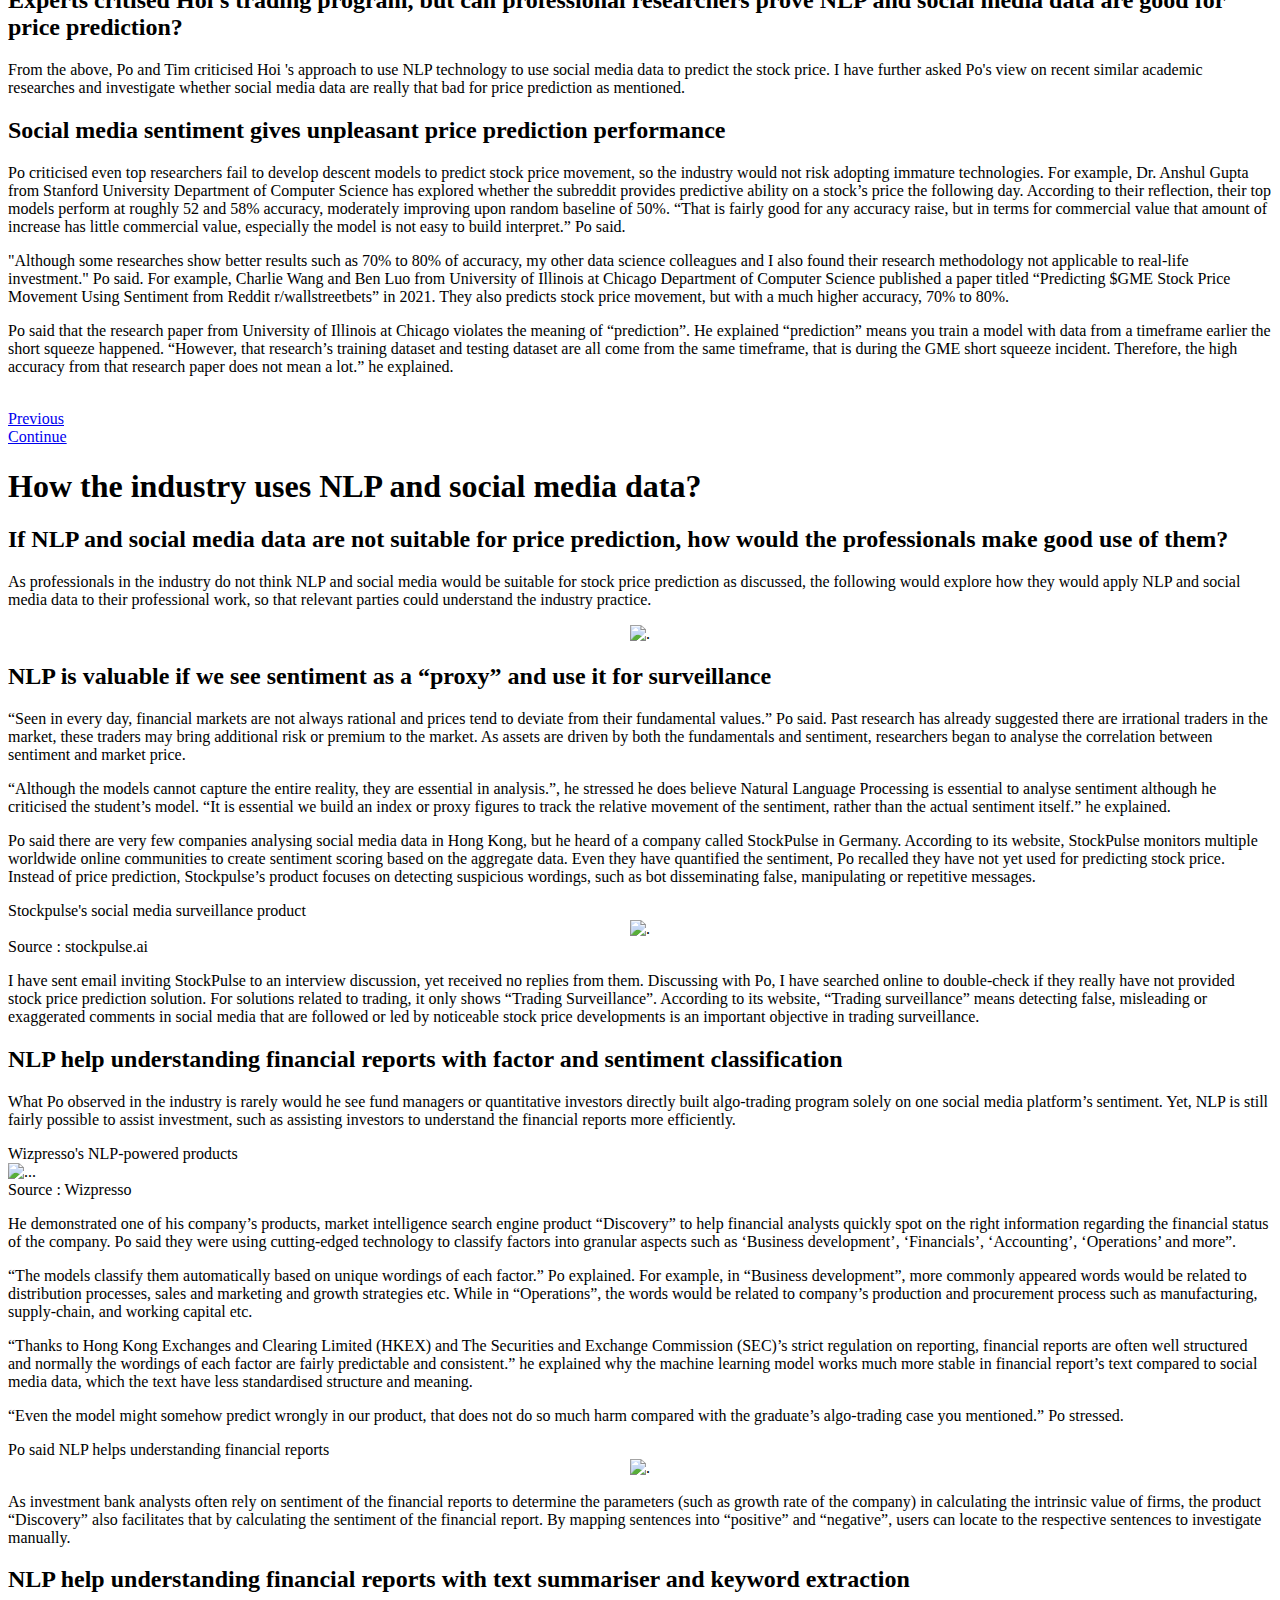
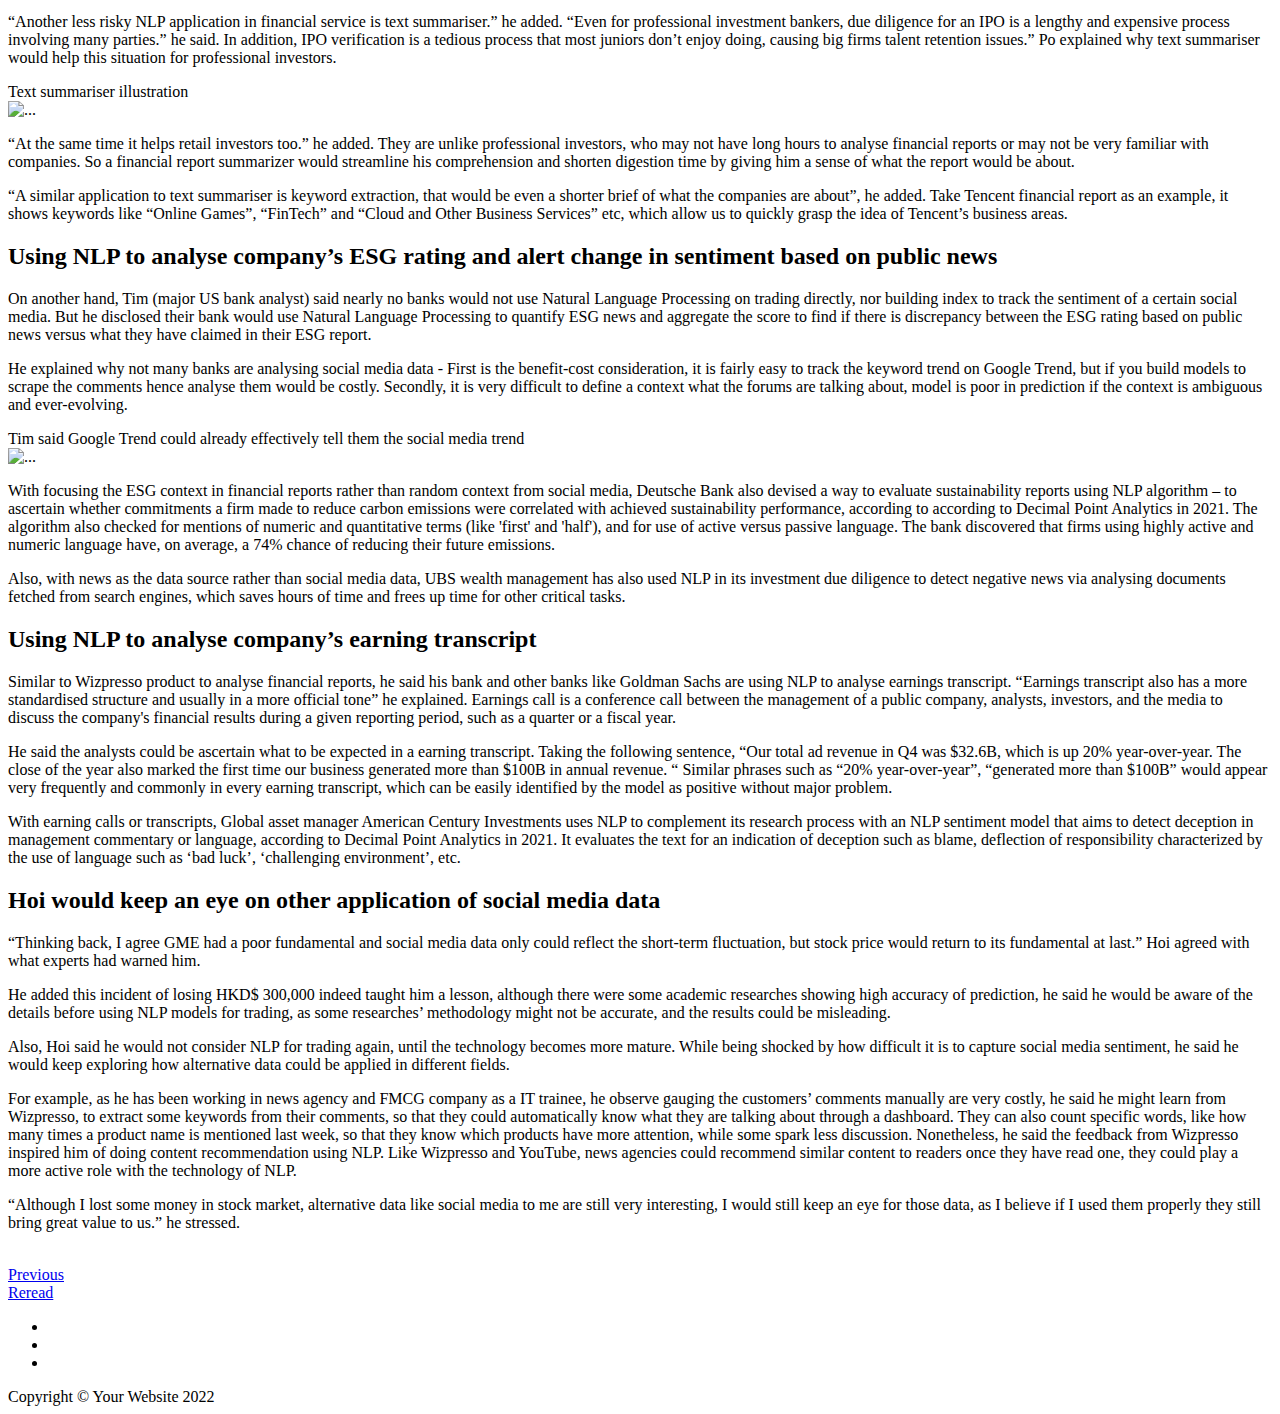
==== commit 72ba8e47: "Update index.html" ====
--- a/index.html
+++ b/index.html
@@ -260,7 +260,7 @@
                                 <span class="caption text-muted">Reddit and WallStreetBets have rich multi-media elements</span>
                                 <div style="display: flex; justify-content: center;">
                                 <video controls="controls" width="550" height="600" name="Video Name">
-                                    <source src="assets/img/GME go brrr billboard.mov">
+                                    <source src="assets/GME go brrr billboard.mov">
                                   </video>
                                 </div>
                                 <span class="caption text-muted">Source: Reddit</span>
@@ -272,7 +272,7 @@
                                 <span class="caption text-muted">GME and Robinhood have been suddenly banned, even more supporters bought GME stock as a support</span>                     
                                 <div style="display: flex; justify-content: center;">
                                     <video controls="controls" width="550" height="600" name="Video Name">
-                                        <source src="assets/img/JOUR4855 Robinhood blocking GME.mov">
+                                        <source src="assets/JOUR4855 Robinhood blocking GME.mov">
                                       </video>
                                     </div>
                                  <span class="caption text-muted">Source: Reddit</span>
